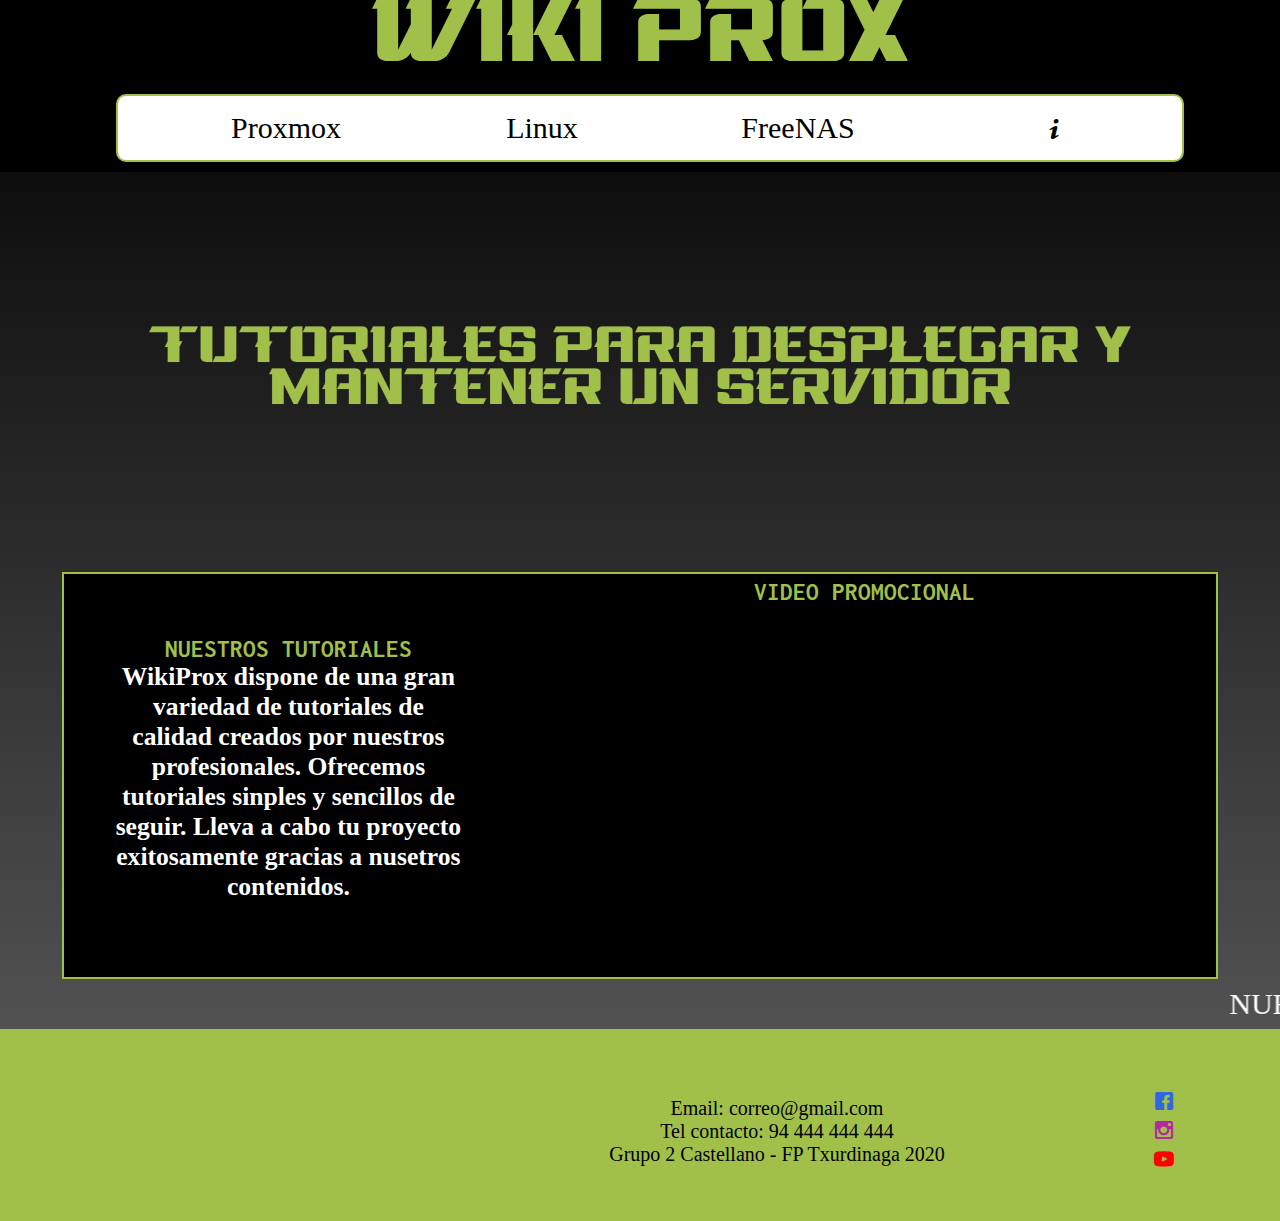
==== index.html @ 14b32af0 "menu" ====
<!DOCTYPE html>
<html>
    <head>
        <title>WIKI | INICIO</title>
        <link rel="stylesheet" type="text/css" href="css/index.css">
        <link rel="stylesheet" type="text/css" href="css/fuentes-iconos/style.css"> 
        <link href="https://fonts.googleapis.com/css2?family=Inconsolata:wdth,wght@100,400;59.9,294;97.4,200&display=swap" rel="stylesheet">
        <meta name="viewport" content="width=device-width, user-scalable=no, initial-scale=1.0, maximum-scale=1.0, minimum-scale=1.0">
    </head>
    <!--SCRIPT PARA EL MENÚ-->
    <script type="text/javascript" src="http://ajax.googleapis.com/ajax/libs/jquery/1.8.3/jquery.min.js"></script> 
    <script src="../WIKI/miJS/wikiJ.js"> </script>
    <body>
        <header id="encabezado">

            <span class="icon-menu"></span>
            <div class="titulo">
                <a href="index.html"></a><h1>WIKI PROX</h1>
            </div>
        </header>
        <nav id="menu">
           <ul>
            <li><a href="proxmox.html">Proxmox</a></li>
            <li><a href="linux.html">Linux</a></li>
            <li><a href="freenas.html">FreeNAS</a></li>
            <li><a href="#contacto"><span class="icon-info"></span></a></li>
           </ul>
        </nav>
        <main class="main">
            <section class="portada">
                <h1>TUTORIALES PARA DESPLEGAR Y MANTENER UN SERVIDOR</h1>
            </section>

            <div class="video_p" data-animation="bonus">
                
                <div class="nTutoriales"> 
                    <h3>NUESTROS TUTORIALES</h3>

                    <h5>WikiProx dispone de una gran variedad de tutoriales de calidad creados
                    por nuestros profesionales. Ofrecemos tutoriales sinples y sencillos de
                    seguir. Lleva a cabo tu proyecto exitosamente gracias a nusetros 
                    contenidos.</h5>
                </div> 

               <div>
                    <h3>VIDEO PROMOCIONAL</h3>
                     <iframe width="560" height="315"  src="https://www.youtube.com/embed/VY_N9JFFU0E" frameborder="0" allow="accelerometer; autoplay; clipboard-write; encrypted-media; gyroscope; picture-in-picture" allowfullscreen></iframe> 
                </div> 

            </div>
            <marquee> <span> NUEVOS TUTORIALES:</span>  <a id="tuto" href="freenasInstall.html">INSTALACIÓN FREENAS</a>   ||  <a id="tuto" href="freenasConf.html">CONFIGURAR BACKUPS</a>   </marquee> 

        </main>
        <footer id="contacto">
            <div class="contactos">
                <div>
                    <iframe src="https://www.google.com/maps/embed?pb=!1m18!1m12!1m3!1d2905.699369407759!2d-2.9049711485527525!3d43.257722079034274!2m3!1f0!2f0!3f0!3m2!1i1024!2i768!4f13.1!3m3!1m2!1s0xd4e4fac87437727%3A0x364f27e82def0130!2sCIFP%20Txurdinaga%20LHII!5e0!3m2!1ses!2ses!4v1603958144081!5m2!1ses!2ses" width="600" height="450" frameborder="0" style="border:0;" allowfullscreen="" aria-hidden="false" tabindex="0"></iframe>
                </div>
            </div>
            <div class="info">
                <p>Email: correo@gmail.com</p>
                <p>Tel contacto: 94 444 444 444</p>
                <p>Grupo 2 Castellano - FP Txurdinaga 2020</p>
            </div>
            <div class="rrss">
                <a href="https://www.facebook.com" target = "_blank"><span class="icon-facebook"></span></a>
                <a href="https://www.instagram.com" target = "_blank"><span class="icon-instagram"></span></a>
                <a href="https://www.youtube.com" target = "_blank"><span class="icon-youtube"></span></a>
            </div>
        </footer>
    </body>
</html>
---- css/index.css ----
body{  background:linear-gradient(to bottom, black,#616161) ;}
img:hover{opacity: 0.5;}
/* ----------------GENERAL---------------------- */
@font-face{
       font-family:'osaka';
       src: url(osaka-re.ttf);
}
@font-face{
       font-family:'oriental';
       src: url(LaOriental-Bold.otf);
}


/* ----------------GENERAL---------------------- */

*{margin: 0;}

h3{font-family: 'Inconsolata', monospace; font-size: 3rem;}
/* h2{font-family: 'Inconsolata', monospace; font-size: 4rem;} */


*{margin: 0;}

h3{font-family: 'Inconsolata', monospace; font-size: 3rem;}
/* h2{font-family: 'Inconsolata', monospace; font-size: 4rem;} */

/*ENCABEZADO*/
header{
       display: flex;
       justify-content:space-between;
       flex-direction: row;
       background: #000000;

       justify-items: center;
}
.titulo{
       margin: auto;
       text-align: center;
}

.titulo a {text-decoration:none; }
.titulo h1{
       font-family: 'oriental'; 
       color: #a1c04a;
       font-size: 7vw;
       position: relative;
       display: block;
       padding: 5px;
}
/*Efecto subrayado del titulo del encabezado*/
.titulo h1::before{content: ''; position: absolute; bottom: 0; left: 0; width: 100%;  height: 2px;

       background: linear-gradient(to right,#cec6bb, #aaa7a3 ,#868076);z-index: 1; transform: scaleX(0);

       transform-origin: left; transition: transform 0.5s ease-in-out;
}
.titulo h1:hover::before{ transform: scaleX(1);}
.titulo[data-animation="center"] h1::before { transform-origin: center;} 
.titulo[data-animation="center"] h1:hover::before { transform-origin: center; transform: scaleX(1);
       transition-timing-function: cubic-bezier(0.2, 1, 0.82, 0.94);
}

/*ESTILOS DEL MENU DE NAVEGACION*/

nav{margin: 0 auto; width: 100%; background:black; padding: 10px; }
ul{height: 100%; background: white; border: 2px solid #a1c04a; display: flex; width: 80%; margin: 0 auto; text-align: center; border-radius: 10px; }
ul li{ list-style: none; display: inline; margin: 0 auto; width: 90%; padding: 15px; }
ul li a{ text-decoration: none; color: black;  font-size: 30px; padding: 5px; border-radius: 5px; }

ul li a:hover{color: black; background: #aedf27;}
ul ul {
       display:none;
       position:absolute;
/*top:100%;
left:0; 
padding:0;
width:auto;
z-index: +1; */
}
ul ul a{
       font-size:  1.2rem;
}

/* Icono 3 barras menu desplegable movil */
.icon-menu,.icon-cross{display: none; color: #a1c04a;}
.icon-home,.icon-info{font-size: 20px;}


/*ESTILOS DEL PIE DE PAGINA*/
footer{margin: 0 auto; 
       width: 100%; 
       height: 100%; 

       background: #a1c04a; 

       display: flex; 
       flex-direction: row; 
       align-items: center; 
       justify-items: center;
       justify-content:space-around;
}
footer p{
       color: black; 
       text-align: center;
       font-size: 20px;
}
.rrss{display: flex; flex-direction: column; align-items: center;}
.icon-facebook,.icon-instagram,.icon-youtube{font-size: 20px;}
footer div a{text-decoration: none; padding: 3px;}
.icon-facebook{color:#3167E5;}
.icon-facebook:hover{background:#3167E5 ; color: white;}
.icon-instagram{color: #B4299F;}
.icon-instagram:hover{background: #B4299F; color: white;}
.icon-youtube{color:red;}
.icon-youtube:hover{background: red; color:white;}
.contactos {display: flex; flex-direction: row; justify-content: center; align-items: center;}
.contactos div iframe{height: 100%; width: 100%;}

#contacto {
       padding-top: 2%;
       padding-bottom: 1%;
}
/* ----------------index.html---------------------- */


/*ESTILOS DE LA PARTE PRINCIPAL*/
.main{
       margin: 0 auto; 
       width: 100%;
}
.portada{
       height: 500px;
       /* background:linear-gradient(to bottom, black,#616161) ; */
       background-size: cover;
       background-attachment:scroll;
       margin: 0 auto;
       display: flex;
       align-items: center;
       justify-items: center;
       justify-content: center;
}
.portada h1{ 
       text-align: center; 
       font-size: 4vw; 
       color:#a1c04a; 
       font-family: 'oriental'; 
       -webkit-text-stroke:0.25px rgb(58, 52, 52);
}

.video_p{
       background: black;
       display: flex;
       flex-direction: row;
       justify-content: space-around;
       align-items: center;
       padding-bottom: 1%;
       margin: 0 auto;
       border: 2px solid #a1c04a;
       width: 90%;
}
.video_p div h3{
       color: #a1c04a;
       text-align: center;
       font-size: 35px; 
}
.video_p div{  padding: 5px; }

.nTutoriales{
       width: 30%;
}
.nTutoriales h5{font-size: 2vw; text-align: center; color: white;}

marquee{ 
       display:flex;
       justify-items: center;
       align-items: center; 
       height: 50px; 
       font-size: 30px; 
       color: black; 
}
marquee span{
       color: white;
}
marquee a{width: 40px; padding: 5px; border-radius: 10px;}
marquee a:hover{background: #a1c04a;}
#tuto{
       outline : none;
       text-decoration: none;
       color: black;
}

/* ----------------freenas.html, proxmox.html, linux.html -------------------------------*/

/* Flexbox */

.contenidoBody {
       display: flex;
       min-height: 100vh;
       flex-direction: column;
       
}

.tutorialesContenido{



    

       flex: 1;
       display: flex;
       flex-direction: row;
       justify-content: center;
       align-items: center;

}
.titEntradas{margin: 0 auto; text-align: center; margin-top: 10px; color: white; font-size: 4vw;}


.tutorialesContenido h1{
       text-align: center;
}

#contenedor {
       -ms-box-orient: horizontal;
       display: -webkit-box;
       display: -moz-box;
       display: -ms-flexbox;
       display: -moz-flex;
       display: -webkit-flex;
       display: flex;
       -webkit-flex-wrap: wrap;
       flex-wrap: wrap;

       width: 100%;
       height: 70%;
       flex-direction: row;
       justify-content: center ;   
}

.item {
       text-align: center;
       border-style: solid ;
       border-color: black;
       background-color: #a1c04a;

       border-width: 5px;
       border-radius: 5px;
       font-size: 1.5vw;
       width: 15%;
       height: auto;
       margin: 1%;
       padding: 2%;
}

.item a{
       outline : none;
       text-decoration: none;
       color: black;
       font-weight: bold;
}

.item img{
       height: 80%;
       width: 80%;
       margin-top: 5%;
}


/* ----------------TUTORIALES A-------------------------------*/

.tutorialA main{
       padding: 2em;
}

.tutorialA {
       background-color: grey;
}

.explicacion{ color: rgb(156, 153, 153);}

.comando,.explicacion {
       font-family: 'Trebuchet MS', 'Lucida Sans Unicode', 'Lucida Grande', 'Lucida Sans', Arial, sans-serif;
       font-size: 2vW;
       width: 100%;
}
.comando{ 
       border: 0.1em solid black ;
       background-color: rgb(216, 214, 214);
       font-family: Cambria, Cochin, Georgia, Times, 'Times New Roman', serif;
       font-weight: bold;
}
.imagen{
       width: 25%;
       height: 19%;;
}

.mainSSH{width: 70%; margin: 0 auto; border:2px solid #a1c04a;}
.imagenesSSH{ margin-top:10px; display: flex; flex-direction: row; justify-content: space-around; justify-items: center;}

/* ----------------TUTORIALES B-------------------------------*/

.containerTutorialB{
       border: 5px solid #a1c04a;

       border-radius: 5px;
       padding: 2%;
	max-width: 80%;
       display: flex;
       margin: 1% auto;

}
.containerFoto {
       margin: 1%;
       width: 40vw;
       object-fit: contain;
       align-self: flex-start;
       text-align: center;
}
.containerTexto{
       flex: 1 1 auto;
       padding: 1%;
}

#paso{
       margin-top: 10%;
       margin-bottom: 1%;
       font-size:1vw;
       color: white;
       text-align: center;
       font-size: 2vw;

} 
#fotoB{
       width: 40vw;
       height: 20vw;
}
#anterior, #siguiente{
       height: 4vw;
       width: 4vw;
      
}

#anterior:hover,#siguiente:hover{background: #a1c04a; border-radius: 10px;}

.flechas{
       display: inline-block;
       margin: 0 auto;
       cursor: pointer;
}

.tutorialB{
       

       padding: 1%;
}
.tutorialB span{
       font-size: 2.5vw;
}
.tutorialB h1{
       text-align: center;
}
.tutorialB h2{
       text-align: center;
       font-size: 1vw;
       margin-top: 1%;
       color: white;
}



/* ----------------------------------------------------------MEDIA QUERIES--------------------------------------------------------------------------------------------- */


/*------------------------------------------------- 
  ##Device = Desktops
  ##Screen = 1281px to higher resolution desktops
-------------------------------------------------*/




@media (min-width: 1281px) and (max-width: 1436px) {


/* ----TUTORIAL B------- */
       
.tutorialB{
       padding-top: 6%;
       padding-bottom: 12%;
}
.tutorialB h2{
       margin-top: 2%;
       margin-bottom: 2%;
       font-size: 20px;
}
.containerTutorialB{
       
       height: 380px;

}
.containerFoto {
       margin-top: 5%;
}

#paso{
       
       font-size:2vw;
}

/* -------------freenas.html, proxmox.html, linux.html--------------- */

.item {
     
       width: 250px;
       height:250px;
     
}

.item a {
       font-size: 25px;
}
      
}


    

/*------------------------------------------ 
##Device = Laptops, Desktops
##Screen = B/w 1025px to 1280px
------------------------------------------*/

@media (min-width: 1025px) and (max-width: 1280px) {
    
.portada{
       height:400px;
}

.video_p div iframe{
       width: 600px;
       height: 350px;
       margin-right: 5%;
}
.nTutoriales{
       width: 30%;
       font-size: 15px;
}

.video_p div h3{
       font-size: 25px; 
}

/* ----TUTORIAL B------- */
       
.tutorialB{
       padding-top: 6%;
       padding-bottom: 12%;
}
.tutorialB h2{
       margin-top: 2%;
       margin-bottom: 2%;
       font-size: 20px;
}
.containerTutorialB{
       
       height: 350px;

}
.containerFoto {
       margin-top: 5%;
}

#paso{
       
       font-size:2vw;

}     

/* -------------freenas.html, proxmox.html, linux.html--------------- */

.item {
     
       width: 250px;
       height:250px;
     
}

.item a {
       font-size: 25px;
}

}
     
/*--------------------------------------
##Device = Tablets, Ipads (portrait)
##Screen = B/w 768px to 1024px
---------------------------------------*/

@media (min-width: 768px) and (max-width: 1024px) {
    
       /* ---------GENERAL------- ----*/
       .titulo{
              margin: auto;
       }
       .titulo h1{
              font-size: 15vw;
       }
       
       /*MENU*/
       ul li {border-bottom:1px solid #aedf27; display: block; text-align: left;}
       nav ul{left: -1500px; display: block; background: black; height: 0px; position:absolute; border-radius: 0px 10px 0px 0px;}
       nav ul li a{color: white;}
       ul li a{
              color: #a1c04a;
       }
      
       .menuLetra{display: block; font-size: 30px;}
       .icon-menu{
              margin-top: 3%;
              margin-left: 2%;
              display: block; 
              font-size: 15vw;
              color: #a1c04a;
       }
       
       /*FOOTER*/
       
       
       .info p{
              font-size: 3vw;
       }
       .rrss{
              flex-direction: column;
             
       }
       /* -------index.html-------- */
       /*MAIN*/
       .portada{
              height:300px;
       }
       .portada h1{
              font-size: 7vw;
       } 
       marquee{
              font-size: 20px;
       }
       .video_p div iframe{
              width: 700px;
              height: 350px;
       }
       .nTutoriales{
              width: 80%;
              font-size: 20px;
       }
       .video_p{
              flex-direction: column;
              justify-content: center;
       }
       
       /* ------------TUTORIALES B------------------ */
       
       .tutorialB h1{
              margin-top: 30px;
              font-size: 6vw;
       }
       
       .tutorialB h2{
              margin-top: 30px;
              font-size: 3vw;
             
       }
       
       
       .containerTutorialB{
              margin: 1% auto;
              margin-top: 40px;
              margin-bottom: 40px;
              border: 5px solid black;
              border-radius: 5px;
              padding: 2%;
              max-width: 90%;
              display: block;
              height: 80%;
       
       }
       
       .containerFoto {
              display: block;
              margin: 0 auto;
              margin-top: 5%;
              width: 100%;
              object-fit: contain;
              text-align: center;
       }
       
       .containerTexto{
              padding: 3%;
              flex: none;
       }
       
       #paso{
              margin-top: 5%;
              margin-bottom: 1%;
              font-size:5vw;
       }
       
       #fotoB{
              display: block;
              margin-left: auto;
              margin-right: auto;
              width: 75vw;
              height: 50vw;
       }
       
       .flechas{
              display: block;
              margin: 0 auto;
              margin-top: 3%;
              
       }
       
       #anterior, #siguiente{
              height: 10vw;
              width: 10vw;
             
       }
       
       /* -------------freenas.html, proxmox.html, linux.html--------------- */
       
       .item {
              width: 250px;
              height:250px;
              padding: 5%;
            
       }
       
       .item a {
              font-size: 30px;
       }
       
       
       }
     
/* ------------------------------------
##Device = Tablets, Ipads (landscape)
##Screen = B/w 768px to 1024px
--------------------------------------*/

@media (min-width: 768px) and (max-width: 1024px) and (orientation: landscape) {

}

/*---------------------------------------------------- 
##Device = Low Resolution Tablets, Mobiles (Landscape)
##Screen = B/w 481px to 767px
----------------------------------------------------*/

@media (min-width: 481px) and (max-width: 767px) {
      

/* ---------GENERAL------- ----*/
.titulo{
       margin: auto;
}
.titulo h1{
       font-size: 15vw;
}
/*MENU*/

/*FOOTER*/
footer{
       flex-direction: column-reverse; 
       justify-content: space-between;
}
.rrss{
       flex-direction: row;
       margin-bottom: 2%;
}
.info{
       margin-bottom: 2%;
}
.contactos{
       margin-bottom: 2%;
}

/* -------index.html-------- */
/*MAIN*/
.portada{
       height:200px;
}
.portada h1{
       font-size: 7vw;
} 

.video_p div iframe{
       width: 100%;
       height: 80%;
}
.nTutoriales{
       width: 80%;
}
.video_p{
       flex-direction: column;
       justify-content: center;
}

/* ------------TUTORIALES B------------------ */

.tutorialB h1{
       margin-top: 30px;
       
}

.tutorialB h2{
       margin-top: 30px;
       font-size: 20px;
}


.containerTutorialB{
       margin: 1% auto;
       margin-top: 40px;
       margin-bottom: 40px;
       border: 5px solid black;
       border-radius: 5px;
       padding: 2%;
	max-width: 90%;
       display: block;
       height: 950px;

}

.containerFoto {
       display: block;
       margin: 0 auto;
       margin-top: 5%;
       width: 100%;
       object-fit: contain;
       text-align: center;
}

.containerTexto{
       padding: 3%;
       flex: none;
}

#paso{
       margin-top: 5%;
       margin-bottom: 1%;
       font-size:5vw;
}

#fotoB{
       display: block;
       margin-left: auto;
       margin-right: auto;
       width: 75vw;
       height: 50vw;
}

.flechas{
       display: block;
       margin: 0 auto;
       margin-top: 3%;
       
}

#anterior, #siguiente{
       height: 12vw;
       width: 12vw;
      
}


/* -------------freenas.html, proxmox.html, linux.html--------------- */

.item {
       width: 250px;
       height:250px;
       padding: 5%;
     
}

.item a {
       font-size: 25px;
}

   
}
     
/* ---------------------------------------------------
##Device = Most of the Smartphones Mobiles (Portrait)
##Screen = B/w 320px to 479px
----------------------------------------------------*/

@media (min-width: 320px) and (max-width: 480px) {
     
/* ---------GENERAL------- ----*/
.titulo{
       margin: auto;
}
.titulo h1{
       font-size: 12vw;
}
/*MENU*/
ul li {border-bottom:1px solid white; display: block; text-align: left;}
nav ul{left: -1500px; display: block; background:  #32281B; height: 0px; position:absolute;}
.icon-menu{
       margin-top: 3%;
       margin-left: 2%;
       display: block; 
       font-size: 15vw;
}

/*FOOTER*/
footer{
       flex-direction: column-reverse; 
       justify-content: space-between;
}

.rrss{
       flex-direction: row;
       margin-bottom: 2%;
}
.info{
       margin-bottom: 2%;
}
.contactos{
       margin-bottom: 2%;
}

/* -------index.html-------- */
/*MAIN*/
.portada{
       height:150px;
}
.portada h1{
       font-size: 7vw;
} 
marquee{
       font-size: 20px;
}
.video_p div iframe{
       width: 100%;
       height: 80%;
}
.nTutoriales{
       width: 100%;
}
.video_p{
       flex-direction: column;
       justify-content: center;
}


/* ------------TUTORIALES B------------------ */

.tutorialB h1{
       margin-top: 30px;
}


.tutorialB h2{
       margin-top: 30px;
       font-size: 20px;
      
}



.containerTutorialB{
       margin: 1% auto;
       margin-top: 40px;
       margin-bottom: 40px;
       border: 5px solid black;
       border-radius: 5px;
       padding: 2%;
	max-width: 90%;
       display: block;
       height: 550px;

}

.containerFoto {
       display: block;
       margin: 0 auto;
       margin-top: 5%;
       width: 100%;
       object-fit: contain;
       text-align: center;
}


.containerTexto{
       padding: 3%;
       flex: none;
}


#paso{
       margin-top: 5%;
       margin-bottom: 1%;
       font-size:5vw;
}

#fotoB{
       display: block;
       margin-left: auto;
       margin-right: auto;
       width: 75vw;
       height: 50vw;
}

.flechas{
       display: block;
       margin: 0 auto;
       margin-top: 3%;
       
}

#anterior, #siguiente{
       height: 12vw;
       width: 12vw;
      
}

/* -------------freenas.html, proxmox.html, linux.html--------------- */

#contenedor {
       
       flex-direction: column;
       align-content: center;
       
}
.item {
     
       width: 200px;
       height:200px;
     
}

.item a {
       font-size: 3.5vw;
}

       
}
---- css/fuentes-iconos/style.css ----
@font-face {
  font-family: 'icomoon';
  src:  url('fonts/icomoon.eot?8furis');
  src:  url('fonts/icomoon.eot?8furis#iefix') format('embedded-opentype'),
    url('fonts/icomoon.ttf?8furis') format('truetype'),
    url('fonts/icomoon.woff?8furis') format('woff'),
    url('fonts/icomoon.svg?8furis#icomoon') format('svg');
  font-weight: normal;
  font-style: normal;
}

[class^="icon-"], [class*=" icon-"] {
  /* use !important to prevent issues with browser extensions that change fonts */
  font-family: 'icomoon' !important;
  speak: none;
  font-style: normal;
  font-weight: normal;
  font-variant: normal;
  text-transform: none;
  line-height: 1;

  /* Better Font Rendering =========== */
  -webkit-font-smoothing: antialiased;
  -moz-osx-font-smoothing: grayscale;
}

.icon-add-to-list:before {
  content: "\e900";
}
.icon-classic-computer:before {
  content: "\e901";
}
.icon-controller-fast-backward:before {
  content: "\e902";
}
.icon-creative-commons-attribution:before {
  content: "\e903";
}
.icon-creative-commons-noderivs:before {
  content: "\e904";
}
.icon-creative-commons-noncommercial-eu:before {
  content: "\e905";
}
.icon-creative-commons-noncommercial-us:before {
  content: "\e906";
}
.icon-creative-commons-public-domain:before {
  content: "\e907";
}
.icon-creative-commons-remix:before {
  content: "\e908";
}
.icon-creative-commons-share:before {
  content: "\e909";
}
.icon-creative-commons-sharealike:before {
  content: "\e90a";
}
.icon-creative-commons:before {
  content: "\e90b";
}
.icon-document-landscape:before {
  content: "\e90c";
}
.icon-remove-user:before {
  content: "\e90d";
}
.icon-warning:before {
  content: "\e90e";
}
.icon-arrow-bold-down:before {
  content: "\e90f";
}
.icon-arrow-bold-left:before {
  content: "\e910";
}
.icon-arrow-bold-right:before {
  content: "\e911";
}
.icon-arrow-bold-up:before {
  content: "\e912";
}
.icon-arrow-down:before {
  content: "\e913";
}
.icon-arrow-left:before {
  content: "\e914";
}
.icon-arrow-long-down:before {
  content: "\e915";
}
.icon-arrow-long-left:before {
  content: "\e916";
}
.icon-arrow-long-right:before {
  content: "\e917";
}
.icon-arrow-long-up:before {
  content: "\e918";
}
.icon-arrow-right:before {
  content: "\e919";
}
.icon-arrow-up:before {
  content: "\e91a";
}
.icon-arrow-with-circle-down:before {
  content: "\e91b";
}
.icon-arrow-with-circle-left:before {
  content: "\e91c";
}
.icon-arrow-with-circle-right:before {
  content: "\e91d";
}
.icon-arrow-with-circle-up:before {
  content: "\e91e";
}
.icon-bookmark:before {
  content: "\e91f";
}
.icon-bookmarks:before {
  content: "\e920";
}
.icon-chevron-down:before {
  content: "\e921";
}
.icon-chevron-left:before {
  content: "\e922";
}
.icon-chevron-right:before {
  content: "\e923";
}
.icon-chevron-small-down:before {
  content: "\e924";
}
.icon-chevron-small-left:before {
  content: "\e925";
}
.icon-chevron-small-right:before {
  content: "\e926";
}
.icon-chevron-small-up:before {
  content: "\e927";
}
.icon-chevron-thin-down:before {
  content: "\e928";
}
.icon-chevron-thin-left:before {
  content: "\e929";
}
.icon-chevron-thin-right:before {
  content: "\e92a";
}
.icon-chevron-thin-up:before {
  content: "\e92b";
}
.icon-chevron-up:before {
  content: "\e92c";
}
.icon-chevron-with-circle-down:before {
  content: "\e92d";
}
.icon-chevron-with-circle-left:before {
  content: "\e92e";
}
.icon-chevron-with-circle-right:before {
  content: "\e92f";
}
.icon-chevron-with-circle-up:before {
  content: "\e930";
}
.icon-cloud:before {
  content: "\e931";
}
.icon-controller-fast-forward:before {
  content: "\e932";
}
.icon-controller-jump-to-start:before {
  content: "\e933";
}
.icon-controller-next:before {
  content: "\e934";
}
.icon-controller-paus:before {
  content: "\e935";
}
.icon-controller-play:before {
  content: "\e936";
}
.icon-controller-record:before {
  content: "\e937";
}
.icon-controller-stop:before {
  content: "\e938";
}
.icon-controller-volume:before {
  content: "\e939";
}
.icon-dot-single:before {
  content: "\e93a";
}
.icon-dots-three-horizontal:before {
  content: "\e93b";
}
.icon-dots-three-vertical:before {
  content: "\e93c";
}
.icon-dots-two-horizontal:before {
  content: "\e93d";
}
.icon-dots-two-vertical:before {
  content: "\e93e";
}
.icon-download:before {
  content: "\e93f";
}
.icon-emoji-flirt:before {
  content: "\e940";
}
.icon-flow-branch:before {
  content: "\e941";
}
.icon-flow-cascade:before {
  content: "\e942";
}
.icon-flow-line:before {
  content: "\e943";
}
.icon-flow-parallel:before {
  content: "\e944";
}
.icon-flow-tree:before {
  content: "\e945";
}
.icon-install:before {
  content: "\e946";
}
.icon-layers:before {
  content: "\e947";
}
.icon-open-book:before {
  content: "\e948";
}
.icon-resize-100:before {
  content: "\e949";
}
.icon-resize-full-screen:before {
  content: "\e94a";
}
.icon-save:before {
  content: "\e94b";
}
.icon-select-arrows:before {
  content: "\e94c";
}
.icon-sound-mute:before {
  content: "\e94d";
}
.icon-sound:before {
  content: "\e94e";
}
.icon-trash:before {
  content: "\e94f";
}
.icon-triangle-down:before {
  content: "\e950";
}
.icon-triangle-left:before {
  content: "\e951";
}
.icon-triangle-right:before {
  content: "\e952";
}
.icon-triangle-up:before {
  content: "\e953";
}
.icon-uninstall:before {
  content: "\e954";
}
.icon-upload-to-cloud:before {
  content: "\e955";
}
.icon-upload:before {
  content: "\e956";
}
.icon-add-user:before {
  content: "\e957";
}
.icon-address:before {
  content: "\e958";
}
.icon-adjust:before {
  content: "\e959";
}
.icon-air:before {
  content: "\e95a";
}
.icon-aircraft-landing:before {
  content: "\e95b";
}
.icon-aircraft-take-off:before {
  content: "\e95c";
}
.icon-aircraft:before {
  content: "\e95d";
}
.icon-align-bottom:before {
  content: "\e95e";
}
.icon-align-horizontal-middle:before {
  content: "\e95f";
}
.icon-align-left:before {
  content: "\e960";
}
.icon-align-right:before {
  content: "\e961";
}
.icon-align-top:before {
  content: "\e962";
}
.icon-align-vertical-middle:before {
  content: "\e963";
}
.icon-archive:before {
  content: "\e964";
}
.icon-area-graph:before {
  content: "\e965";
}
.icon-attachment:before {
  content: "\e966";
}
.icon-awareness-ribbon:before {
  content: "\e967";
}
.icon-back-in-time:before {
  content: "\e968";
}
.icon-back:before {
  content: "\e969";
}
.icon-bar-graph:before {
  content: "\e96a";
}
.icon-battery:before {
  content: "\e96b";
}
.icon-beamed-note:before {
  content: "\e96c";
}
.icon-bell:before {
  content: "\e96d";
}
.icon-blackboard:before {
  content: "\e96e";
}
.icon-block:before {
  content: "\e96f";
}
.icon-book:before {
  content: "\e970";
}
.icon-bowl:before {
  content: "\e971";
}
.icon-box:before {
  content: "\e972";
}
.icon-briefcase:before {
  content: "\e973";
}
.icon-browser:before {
  content: "\e974";
}
.icon-brush:before {
  content: "\e975";
}
.icon-bucket:before {
  content: "\e976";
}
.icon-cake:before {
  content: "\e977";
}
.icon-calculator:before {
  content: "\e978";
}
.icon-calendar:before {
  content: "\e979";
}
.icon-camera:before {
  content: "\e97a";
}
.icon-ccw:before {
  content: "\e97b";
}
.icon-chat:before {
  content: "\e97c";
}
.icon-check:before {
  content: "\e97d";
}
.icon-circle-with-cross:before {
  content: "\e97e";
}
.icon-circle-with-minus:before {
  content: "\e97f";
}
.icon-circle-with-plus:before {
  content: "\e980";
}
.icon-circle:before {
  content: "\e981";
}
.icon-circular-graph:before {
  content: "\e982";
}
.icon-clapperboard:before {
  content: "\e983";
}
.icon-clipboard:before {
  content: "\e984";
}
.icon-clock:before {
  content: "\e985";
}
.icon-code:before {
  content: "\e986";
}
.icon-cog:before {
  content: "\e987";
}
.icon-colours:before {
  content: "\e988";
}
.icon-compass:before {
  content: "\e989";
}
.icon-copy:before {
  content: "\e98a";
}
.icon-credit-card:before {
  content: "\e98b";
}
.icon-credit:before {
  content: "\e98c";
}
.icon-cross:before {
  content: "\e98d";
}
.icon-cup:before {
  content: "\e98e";
}
.icon-cw:before {
  content: "\e98f";
}
.icon-cycle:before {
  content: "\e990";
}
.icon-database:before {
  content: "\e991";
}
.icon-dial-pad:before {
  content: "\e992";
}
.icon-direction:before {
  content: "\e993";
}
.icon-document:before {
  content: "\e994";
}
.icon-documents:before {
  content: "\e995";
}
.icon-drink:before {
  content: "\e996";
}
.icon-drive:before {
  content: "\e997";
}
.icon-drop:before {
  content: "\e998";
}
.icon-edit:before {
  content: "\e999";
}
.icon-email:before {
  content: "\e99a";
}
.icon-emoji-happy:before {
  content: "\e99b";
}
.icon-emoji-neutral:before {
  content: "\e99c";
}
.icon-emoji-sad:before {
  content: "\e99d";
}
.icon-erase:before {
  content: "\e99e";
}
.icon-eraser:before {
  content: "\e99f";
}
.icon-export:before {
  content: "\e9a0";
}
.icon-eye:before {
  content: "\e9a1";
}
.icon-feather:before {
  content: "\e9a2";
}
.icon-flag:before {
  content: "\e9a3";
}
.icon-flash:before {
  content: "\e9a4";
}
.icon-flashlight:before {
  content: "\e9a5";
}
.icon-flat-brush:before {
  content: "\e9a6";
}
.icon-folder-images:before {
  content: "\e9a7";
}
.icon-folder-music:before {
  content: "\e9a8";
}
.icon-folder-video:before {
  content: "\e9a9";
}
.icon-folder:before {
  content: "\e9aa";
}
.icon-forward:before {
  content: "\e9ab";
}
.icon-funnel:before {
  content: "\e9ac";
}
.icon-game-controller:before {
  content: "\e9ad";
}
.icon-gauge:before {
  content: "\e9ae";
}
.icon-globe:before {
  content: "\e9af";
}
.icon-graduation-cap:before {
  content: "\e9b0";
}
.icon-grid:before {
  content: "\e9b1";
}
.icon-hair-cross:before {
  content: "\e9b2";
}
.icon-hand:before {
  content: "\e9b3";
}
.icon-heart-outlined:before {
  content: "\e9b4";
}
.icon-heart:before {
  content: "\e9b5";
}
.icon-help-with-circle:before {
  content: "\e9b6";
}
.icon-help:before {
  content: "\e9b7";
}
.icon-home:before {
  content: "\e9b8";
}
.icon-hour-glass:before {
  content: "\e9b9";
}
.icon-image-inverted:before {
  content: "\e9ba";
}
.icon-image:before {
  content: "\e9bb";
}
.icon-images:before {
  content: "\e9bc";
}
.icon-inbox:before {
  content: "\e9bd";
}
.icon-infinity:before {
  content: "\e9be";
}
.icon-info-with-circle:before {
  content: "\e9bf";
}
.icon-info:before {
  content: "\e9c0";
}
.icon-key:before {
  content: "\e9c1";
}
.icon-keyboard:before {
  content: "\e9c2";
}
.icon-lab-flask:before {
  content: "\e9c3";
}
.icon-landline:before {
  content: "\e9c4";
}
.icon-language:before {
  content: "\e9c5";
}
.icon-laptop:before {
  content: "\e9c6";
}
.icon-leaf:before {
  content: "\e9c7";
}
.icon-level-down:before {
  content: "\e9c8";
}
.icon-level-up:before {
  content: "\e9c9";
}
.icon-lifebuoy:before {
  content: "\e9ca";
}
.icon-light-bulb:before {
  content: "\e9cb";
}
.icon-light-down:before {
  content: "\e9cc";
}
.icon-light-up:before {
  content: "\e9cd";
}
.icon-line-graph:before {
  content: "\e9ce";
}
.icon-link:before {
  content: "\e9cf";
}
.icon-list:before {
  content: "\e9d0";
}
.icon-location-pin:before {
  content: "\e9d1";
}
.icon-location:before {
  content: "\e9d2";
}
.icon-lock-open:before {
  content: "\e9d3";
}
.icon-lock:before {
  content: "\e9d4";
}
.icon-log-out:before {
  content: "\e9d5";
}
.icon-login:before {
  content: "\e9d6";
}
.icon-loop:before {
  content: "\e9d7";
}
.icon-magnet:before {
  content: "\e9d8";
}
.icon-magnifying-glass:before {
  content: "\e9d9";
}
.icon-mail:before {
  content: "\e9da";
}
.icon-man:before {
  content: "\e9db";
}
.icon-map:before {
  content: "\e9dc";
}
.icon-mask:before {
  content: "\e9dd";
}
.icon-medal:before {
  content: "\e9de";
}
.icon-megaphone:before {
  content: "\e9df";
}
.icon-menu:before {
  content: "\e9e0";
}
.icon-message:before {
  content: "\e9e1";
}
.icon-mic:before {
  content: "\e9e2";
}
.icon-minus:before {
  content: "\e9e3";
}
.icon-mobile:before {
  content: "\e9e4";
}
.icon-modern-mic:before {
  content: "\e9e5";
}
.icon-moon:before {
  content: "\e9e6";
}
.icon-mouse:before {
  content: "\e9e7";
}
.icon-music:before {
  content: "\e9e8";
}
.icon-network:before {
  content: "\e9e9";
}
.icon-new-message:before {
  content: "\e9ea";
}
.icon-new:before {
  content: "\e9eb";
}
.icon-news:before {
  content: "\e9ec";
}
.icon-note:before {
  content: "\e9ed";
}
.icon-notification:before {
  content: "\e9ee";
}
.icon-old-mobile:before {
  content: "\e9ef";
}
.icon-old-phone:before {
  content: "\e9f0";
}
.icon-palette:before {
  content: "\e9f1";
}
.icon-paper-plane:before {
  content: "\e9f2";
}
.icon-pencil:before {
  content: "\e9f3";
}
.icon-phone:before {
  content: "\e9f4";
}
.icon-pie-chart:before {
  content: "\e9f5";
}
.icon-pin:before {
  content: "\e9f6";
}
.icon-plus:before {
  content: "\e9f7";
}
.icon-popup:before {
  content: "\e9f8";
}
.icon-power-plug:before {
  content: "\e9f9";
}
.icon-price-ribbon:before {
  content: "\e9fa";
}
.icon-price-tag:before {
  content: "\e9fb";
}
.icon-print:before {
  content: "\e9fc";
}
.icon-progress-empty:before {
  content: "\e9fd";
}
.icon-progress-full:before {
  content: "\e9fe";
}
.icon-progress-one:before {
  content: "\e9ff";
}
.icon-progress-two:before {
  content: "\ea00";
}
.icon-publish:before {
  content: "\ea01";
}
.icon-quote:before {
  content: "\ea02";
}
.icon-radio:before {
  content: "\ea03";
}
.icon-reply-all:before {
  content: "\ea04";
}
.icon-reply:before {
  content: "\ea05";
}
.icon-retweet:before {
  content: "\ea06";
}
.icon-rocket:before {
  content: "\ea07";
}
.icon-round-brush:before {
  content: "\ea08";
}
.icon-rss:before {
  content: "\ea09";
}
.icon-ruler:before {
  content: "\ea0a";
}
.icon-scissors:before {
  content: "\ea0b";
}
.icon-share-alternitive:before {
  content: "\ea0c";
}
.icon-share:before {
  content: "\ea0d";
}
.icon-shareable:before {
  content: "\ea0e";
}
.icon-shield:before {
  content: "\ea0f";
}
.icon-shop:before {
  content: "\ea10";
}
.icon-shopping-bag:before {
  content: "\ea11";
}
.icon-shopping-basket:before {
  content: "\ea12";
}
.icon-shopping-cart:before {
  content: "\ea13";
}
.icon-shuffle:before {
  content: "\ea14";
}
.icon-signal:before {
  content: "\ea15";
}
.icon-sound-mix:before {
  content: "\ea16";
}
.icon-sports-club:before {
  content: "\ea17";
}
.icon-spreadsheet:before {
  content: "\ea18";
}
.icon-squared-cross:before {
  content: "\ea19";
}
.icon-squared-minus:before {
  content: "\ea1a";
}
.icon-squared-plus:before {
  content: "\ea1b";
}
.icon-star-outlined:before {
  content: "\ea1c";
}
.icon-star:before {
  content: "\ea1d";
}
.icon-stopwatch:before {
  content: "\ea1e";
}
.icon-suitcase:before {
  content: "\ea1f";
}
.icon-swap:before {
  content: "\ea20";
}
.icon-sweden:before {
  content: "\ea21";
}
.icon-switch:before {
  content: "\ea22";
}
.icon-tablet:before {
  content: "\ea23";
}
.icon-tag:before {
  content: "\ea24";
}
.icon-text-document-inverted:before {
  content: "\ea25";
}
.icon-text-document:before {
  content: "\ea26";
}
.icon-text:before {
  content: "\ea27";
}
.icon-thermometer:before {
  content: "\ea28";
}
.icon-thumbs-down:before {
  content: "\ea29";
}
.icon-thumbs-up:before {
  content: "\ea2a";
}
.icon-thunder-cloud:before {
  content: "\ea2b";
}
.icon-ticket:before {
  content: "\ea2c";
}
.icon-time-slot:before {
  content: "\ea2d";
}
.icon-tools:before {
  content: "\ea2e";
}
.icon-traffic-cone:before {
  content: "\ea2f";
}
.icon-tree:before {
  content: "\ea30";
}
.icon-trophy:before {
  content: "\ea31";
}
.icon-tv:before {
  content: "\ea32";
}
.icon-typing:before {
  content: "\ea33";
}
.icon-unread:before {
  content: "\ea34";
}
.icon-untag:before {
  content: "\ea35";
}
.icon-user:before {
  content: "\ea36";
}
.icon-users:before {
  content: "\ea37";
}
.icon-v-card:before {
  content: "\ea38";
}
.icon-video:before {
  content: "\ea39";
}
.icon-vinyl:before {
  content: "\ea3a";
}
.icon-voicemail:before {
  content: "\ea3b";
}
.icon-wallet:before {
  content: "\ea3c";
}
.icon-water:before {
  content: "\ea3d";
}
.icon-500px-with-circle:before {
  content: "\ea3e";
}
.icon-500px:before {
  content: "\ea3f";
}
.icon-basecamp:before {
  content: "\ea40";
}
.icon-behance:before {
  content: "\ea41";
}
.icon-creative-cloud:before {
  content: "\ea42";
}
.icon-dropbox:before {
  content: "\ea43";
}
.icon-evernote:before {
  content: "\ea44";
}
.icon-flattr:before {
  content: "\ea45";
}
.icon-foursquare:before {
  content: "\ea46";
}
.icon-google-drive:before {
  content: "\ea47";
}
.icon-google-hangouts:before {
  content: "\ea48";
}
.icon-grooveshark:before {
  content: "\ea49";
}
.icon-icloud:before {
  content: "\ea4a";
}
.icon-mixi:before {
  content: "\ea4b";
}
.icon-onedrive:before {
  content: "\ea4c";
}
.icon-paypal:before {
  content: "\ea4d";
}
.icon-picasa:before {
  content: "\ea4e";
}
.icon-qq:before {
  content: "\ea4f";
}
.icon-rdio-with-circle:before {
  content: "\ea50";
}
.icon-renren:before {
  content: "\ea51";
}
.icon-scribd:before {
  content: "\ea52";
}
.icon-sina-weibo:before {
  content: "\ea53";
}
.icon-skype-with-circle:before {
  content: "\ea54";
}
.icon-skype:before {
  content: "\ea55";
}
.icon-slideshare:before {
  content: "\ea56";
}
.icon-smashing:before {
  content: "\ea57";
}
.icon-soundcloud:before {
  content: "\ea58";
}
.icon-spotify-with-circle:before {
  content: "\ea59";
}
.icon-spotify:before {
  content: "\ea5a";
}
.icon-swarm:before {
  content: "\ea5b";
}
.icon-vine-with-circle:before {
  content: "\ea5c";
}
.icon-vine:before {
  content: "\ea5d";
}
.icon-vk-alternitive:before {
  content: "\ea5e";
}
.icon-vk-with-circle:before {
  content: "\ea5f";
}
.icon-vk:before {
  content: "\ea60";
}
.icon-xing-with-circle:before {
  content: "\ea61";
}
.icon-xing:before {
  content: "\ea62";
}
.icon-yelp:before {
  content: "\ea63";
}
.icon-dribbble-with-circle:before {
  content: "\ea64";
}
.icon-dribbble:before {
  content: "\ea65";
}
.icon-facebook-with-circle:before {
  content: "\ea66";
}
.icon-facebook:before {
  content: "\ea67";
}
.icon-flickr-with-circle:before {
  content: "\ea68";
}
.icon-flickr:before {
  content: "\ea69";
}
.icon-github-with-circle:before {
  content: "\ea6a";
}
.icon-github:before {
  content: "\ea6b";
}
.icon-google-with-circle:before {
  content: "\ea6c";
}
.icon-google:before {
  content: "\ea6d";
}
.icon-instagram-with-circle:before {
  content: "\ea6e";
}
.icon-instagram:before {
  content: "\ea6f";
}
.icon-lastfm-with-circle:before {
  content: "\ea70";
}
.icon-lastfm:before {
  content: "\ea71";
}
.icon-linkedin-with-circle:before {
  content: "\ea72";
}
.icon-linkedin:before {
  content: "\ea73";
}
.icon-pinterest-with-circle:before {
  content: "\ea74";
}
.icon-pinterest:before {
  content: "\ea75";
}
.icon-rdio:before {
  content: "\ea76";
}
.icon-stumbleupon-with-circle:before {
  content: "\ea77";
}
.icon-stumbleupon:before {
  content: "\ea78";
}
.icon-tumblr-with-circle:before {
  content: "\ea79";
}
.icon-tumblr:before {
  content: "\ea7a";
}
.icon-twitter-with-circle:before {
  content: "\ea7b";
}
.icon-twitter:before {
  content: "\ea7c";
}
.icon-vimeo-with-circle:before {
  content: "\ea7d";
}
.icon-vimeo:before {
  content: "\ea7e";
}
.icon-youtube-with-circle:before {
  content: "\ea7f";
}
.icon-youtube:before {
  content: "\ea80";
}
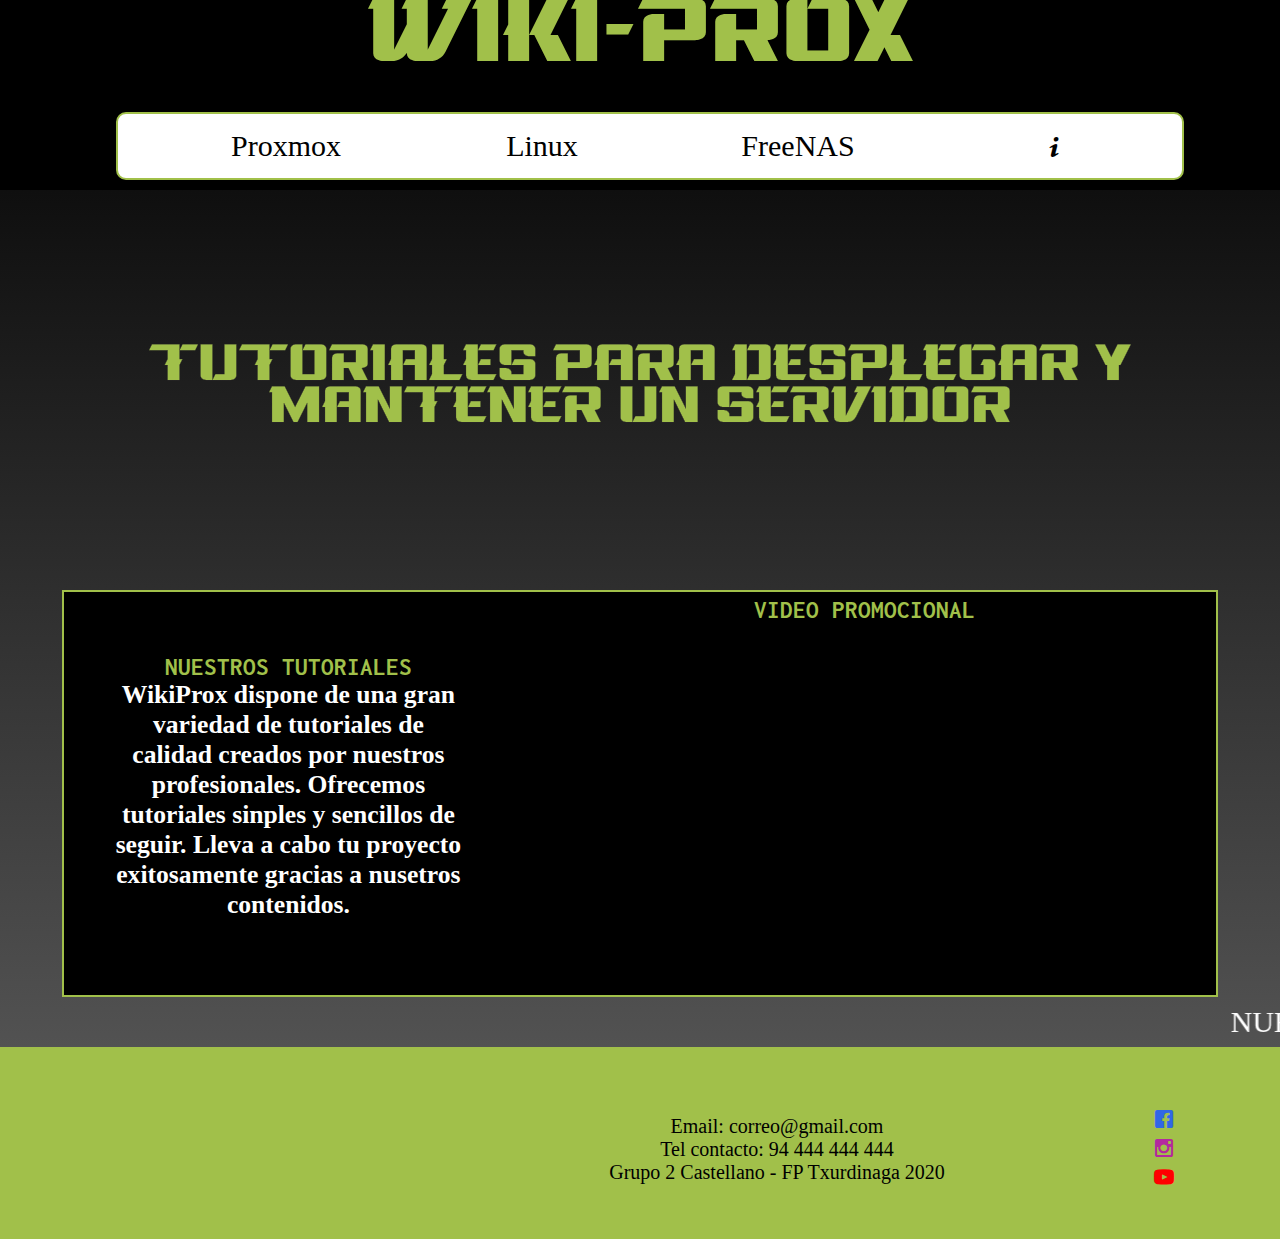
==== commit c4c10817: "Merge branch 'master' of https://github.com/OrdoAlogo/WIKI into David" ====
--- a/index.html
+++ b/index.html
@@ -12,13 +12,13 @@
     <script src="../WIKI/miJS/wikiJ.js"> </script>
     <body>
         <header id="encabezado">
-
-            <span class="icon-menu"></span>
             <div class="titulo">
-                <a href="index.html"></a><h1>WIKI PROX</h1>
+                <a href="index.html"><h1>WIKI-PROX</h1></a>
             </div>
         </header>
         <nav id="menu">
+            <P class="menuLetra">MENU</P>
+            <span class="icon-cross"></span><span class="icon-menu"></span>
            <ul>
             <li><a href="proxmox.html">Proxmox</a></li>
             <li><a href="linux.html">Linux</a></li>
--- a/css/index.css
+++ b/css/index.css
@@ -13,6 +13,14 @@
 
 
 /* ----------------GENERAL---------------------- */
+@font-face{
+       font-family:'osaka';
+       src: url(osaka-re.ttf);
+}
+@font-face{
+       font-family:'oriental';
+       src: url(LaOriental-Bold.otf);
+}
 
 *{margin: 0;}
 
@@ -31,7 +39,10 @@
        justify-content:space-between;
        flex-direction: row;
        background: #000000;
-
+<<<<<<< HEAD
+=======
+
+>>>>>>> 5972e81f60e1bcd7e576bf9c6eeee0fb902694a5
        justify-items: center;
 }
 .titulo{
@@ -83,7 +94,7 @@
 }
 
 /* Icono 3 barras menu desplegable movil */
-.icon-menu,.icon-cross{display: none; color: #a1c04a;}
+.icon-menu,.icon-cross{display: none;}
 .icon-home,.icon-info{font-size: 20px;}
 
 
@@ -202,11 +213,6 @@
 }
 
 .tutorialesContenido{
-
-
-
-    
-
        flex: 1;
        display: flex;
        flex-direction: row;
@@ -243,7 +249,6 @@
        border-style: solid ;
        border-color: black;
        background-color: #a1c04a;
-
        border-width: 5px;
        border-radius: 5px;
        font-size: 1.5vw;
@@ -497,168 +502,9 @@
 ##Screen = B/w 768px to 1024px
 ---------------------------------------*/
 
-@media (min-width: 768px) and (max-width: 1024px) {
+
+@media screen and  (max-width: 700px) {
     
-       /* ---------GENERAL------- ----*/
-       .titulo{
-              margin: auto;
-       }
-       .titulo h1{
-              font-size: 15vw;
-       }
-       
-       /*MENU*/
-       ul li {border-bottom:1px solid #aedf27; display: block; text-align: left;}
-       nav ul{left: -1500px; display: block; background: black; height: 0px; position:absolute; border-radius: 0px 10px 0px 0px;}
-       nav ul li a{color: white;}
-       ul li a{
-              color: #a1c04a;
-       }
-      
-       .menuLetra{display: block; font-size: 30px;}
-       .icon-menu{
-              margin-top: 3%;
-              margin-left: 2%;
-              display: block; 
-              font-size: 15vw;
-              color: #a1c04a;
-       }
-       
-       /*FOOTER*/
-       
-       
-       .info p{
-              font-size: 3vw;
-       }
-       .rrss{
-              flex-direction: column;
-             
-       }
-       /* -------index.html-------- */
-       /*MAIN*/
-       .portada{
-              height:300px;
-       }
-       .portada h1{
-              font-size: 7vw;
-       } 
-       marquee{
-              font-size: 20px;
-       }
-       .video_p div iframe{
-              width: 700px;
-              height: 350px;
-       }
-       .nTutoriales{
-              width: 80%;
-              font-size: 20px;
-       }
-       .video_p{
-              flex-direction: column;
-              justify-content: center;
-       }
-       
-       /* ------------TUTORIALES B------------------ */
-       
-       .tutorialB h1{
-              margin-top: 30px;
-              font-size: 6vw;
-       }
-       
-       .tutorialB h2{
-              margin-top: 30px;
-              font-size: 3vw;
-             
-       }
-       
-       
-       .containerTutorialB{
-              margin: 1% auto;
-              margin-top: 40px;
-              margin-bottom: 40px;
-              border: 5px solid black;
-              border-radius: 5px;
-              padding: 2%;
-              max-width: 90%;
-              display: block;
-              height: 80%;
-       
-       }
-       
-       .containerFoto {
-              display: block;
-              margin: 0 auto;
-              margin-top: 5%;
-              width: 100%;
-              object-fit: contain;
-              text-align: center;
-       }
-       
-       .containerTexto{
-              padding: 3%;
-              flex: none;
-       }
-       
-       #paso{
-              margin-top: 5%;
-              margin-bottom: 1%;
-              font-size:5vw;
-       }
-       
-       #fotoB{
-              display: block;
-              margin-left: auto;
-              margin-right: auto;
-              width: 75vw;
-              height: 50vw;
-       }
-       
-       .flechas{
-              display: block;
-              margin: 0 auto;
-              margin-top: 3%;
-              
-       }
-       
-       #anterior, #siguiente{
-              height: 10vw;
-              width: 10vw;
-             
-       }
-       
-       /* -------------freenas.html, proxmox.html, linux.html--------------- */
-       
-       .item {
-              width: 250px;
-              height:250px;
-              padding: 5%;
-            
-       }
-       
-       .item a {
-              font-size: 30px;
-       }
-       
-       
-       }
-     
-/* ------------------------------------
-##Device = Tablets, Ipads (landscape)
-##Screen = B/w 768px to 1024px
---------------------------------------*/
-
-@media (min-width: 768px) and (max-width: 1024px) and (orientation: landscape) {
-
-}
-
-/*---------------------------------------------------- 
-##Device = Low Resolution Tablets, Mobiles (Landscape)
-##Screen = B/w 481px to 767px
-----------------------------------------------------*/
-
-@media (min-width: 481px) and (max-width: 767px) {
-      
-
 /* ---------GENERAL------- ----*/
 .titulo{
        margin: auto;
@@ -666,39 +512,43 @@
 .titulo h1{
        font-size: 15vw;
 }
+
 /*MENU*/
+ul li {border-bottom:1px solid #aedf27; display: block; text-align: left;}
+nav ul{left: -1500px; display: block; background: black; height: 0px; position:absolute; border-radius: 0px 10px 0px 0px;}
+nav ul li a{color: white;}
+.icon-cross{font-size: 5vw; color: white; position: relative; }
+.icon-menu{display: block; font-size: 5vw; color: white; position: relative; }
+.menuLetra{display: block; font-size: 30px; color: white; cursor: pointer;}
+.menuLetra:hover{color: #a1c04a;}
+
 
 /*FOOTER*/
-footer{
-       flex-direction: column-reverse; 
-       justify-content: space-between;
+
+
+.info p{
+       font-size: 3vw;
 }
 .rrss{
-       flex-direction: row;
-       margin-bottom: 2%;
-}
-.info{
-       margin-bottom: 2%;
-}
-.contactos{
-       margin-bottom: 2%;
-}
-
+       flex-direction: column;
+      
+}
 /* -------index.html-------- */
 /*MAIN*/
 .portada{
-       height:200px;
+       height:300px;
 }
 .portada h1{
        font-size: 7vw;
 } 
 
 .video_p div iframe{
-       width: 100%;
-       height: 80%;
+       width: 700px;
+       height: 350px;
 }
 .nTutoriales{
        width: 80%;
+       font-size: 20px;
 }
 .video_p{
        flex-direction: column;
@@ -709,12 +559,13 @@
 
 .tutorialB h1{
        margin-top: 30px;
-       
+       font-size: 6vw;
 }
 
 .tutorialB h2{
        margin-top: 30px;
-       font-size: 20px;
+       font-size: 3vw;
+      
 }
 
 
@@ -727,6 +578,152 @@
        padding: 2%;
 	max-width: 90%;
        display: block;
+       height: 80%;
+
+}
+
+.containerFoto {
+       display: block;
+       margin: 0 auto;
+       margin-top: 5%;
+       width: 100%;
+       object-fit: contain;
+       text-align: center;
+}
+
+.containerTexto{
+       padding: 3%;
+       flex: none;
+}
+
+#paso{
+       margin-top: 5%;
+       margin-bottom: 1%;
+       font-size:5vw;
+}
+
+#fotoB{
+       display: block;
+       margin-left: auto;
+       margin-right: auto;
+       width: 75vw;
+       height: 50vw;
+}
+
+.flechas{
+       display: block;
+       margin: 0 auto;
+       margin-top: 3%;
+       
+}
+
+#anterior, #siguiente{
+       height: 10vw;
+       width: 10vw;
+      
+}
+
+/* -------------freenas.html, proxmox.html, linux.html--------------- */
+
+.item {
+       width: 250px;
+       height:250px;
+       padding: 5%;
+     
+}
+
+.item a {
+       font-size: 30px;
+}
+
+
+}
+     
+/* ------------------------------------
+##Device = Tablets, Ipads (landscape)
+##Screen = B/w 768px to 1024px
+--------------------------------------*/
+
+@media (min-width: 768px) and (max-width: 1024px) and (orientation: landscape) {
+
+}
+
+/*---------------------------------------------------- 
+##Device = Low Resolution Tablets, Mobiles (Landscape)
+##Screen = B/w 481px to 767px
+----------------------------------------------------*/
+
+@media (min-width: 481px) and (max-width: 767px) {
+      
+
+/* ---------GENERAL------- ----*/
+.titulo{
+       margin: auto;
+}
+.titulo h1{
+       font-size: 15vw;
+}
+/*MENU*/
+
+/*FOOTER*/
+footer{
+       flex-direction: column-reverse; 
+       justify-content: space-between;
+}
+.rrss{
+       flex-direction: row;
+       margin-bottom: 2%;
+}
+.info{
+       margin-bottom: 2%;
+}
+.contactos{
+       margin-bottom: 2%;
+}
+
+/* -------index.html-------- */
+/*MAIN*/
+.portada{
+       height:200px;
+}
+.portada h1{
+       font-size: 7vw;
+} 
+
+.video_p div iframe{
+       width: 100%;
+       height: 80%;
+}
+.nTutoriales{
+       width: 80%;
+}
+.video_p{
+       flex-direction: column;
+       justify-content: center;
+}
+
+/* ------------TUTORIALES B------------------ */
+
+.tutorialB h1{
+       margin-top: 30px;
+       
+}
+
+.tutorialB h2{
+       margin-top: 30px;
+       font-size: 20px;
+}
+
+
+.containerTutorialB{
+       margin: 1% auto;
+       margin-top: 40px;
+       margin-bottom: 40px;
+       border: 5px solid black;
+       border-radius: 5px;
+       padding: 2%;
+	max-width: 90%;
+       display: block;
        height: 950px;
 
 }
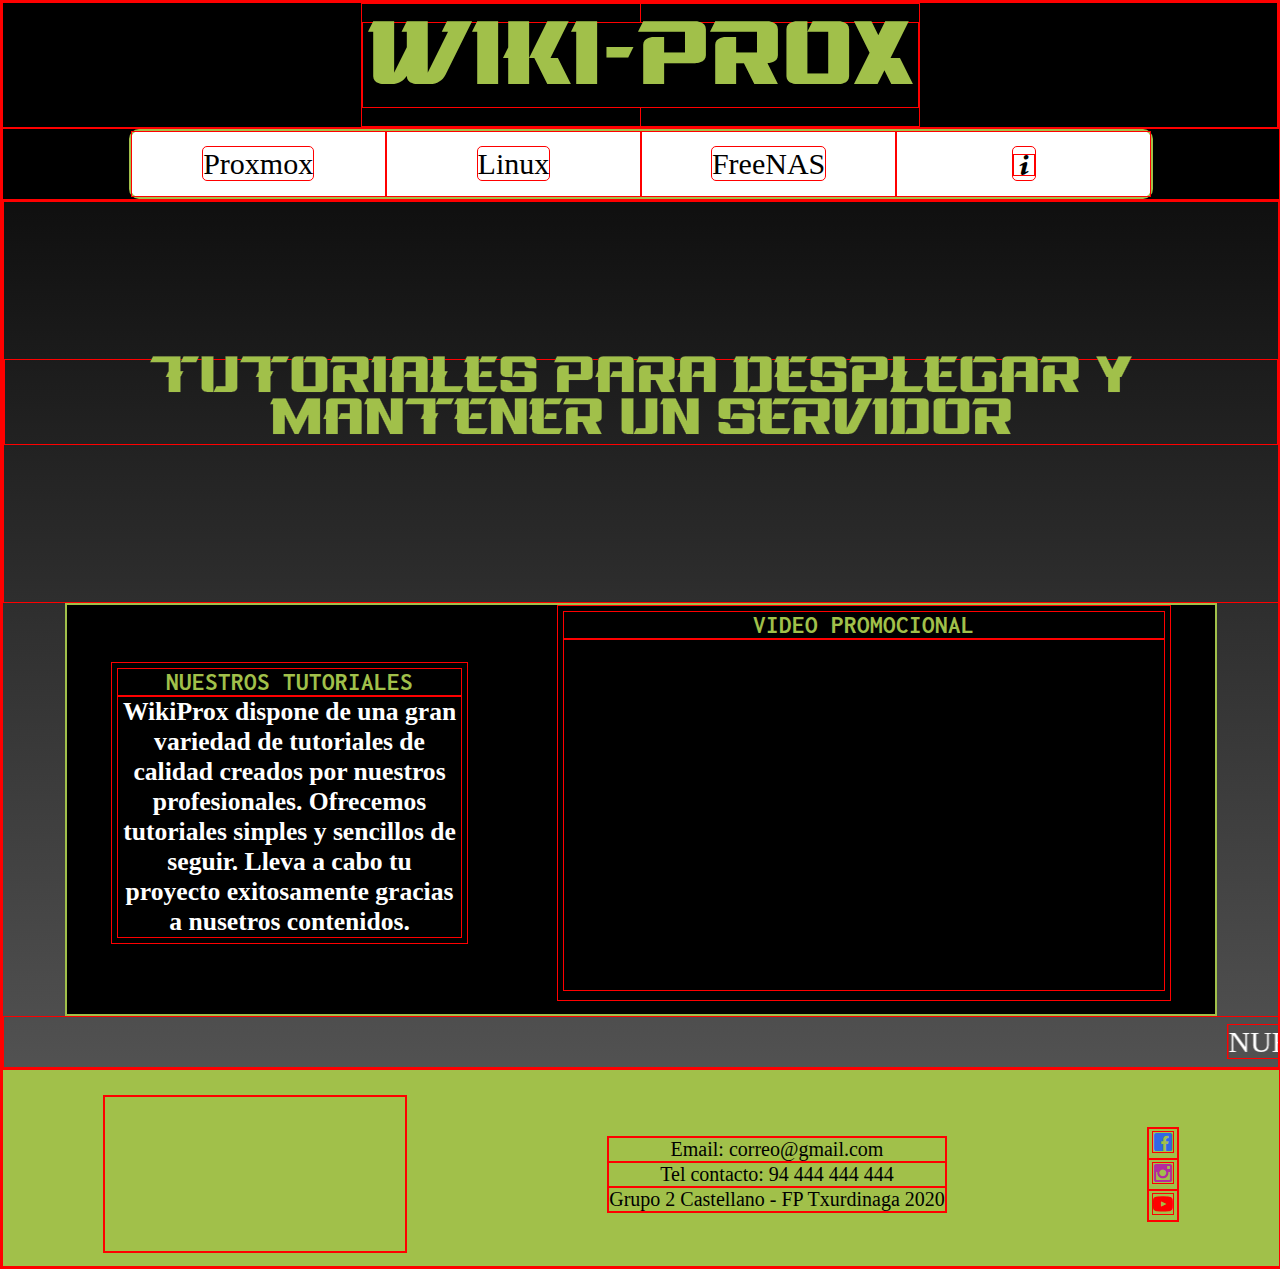
==== commit deac4376: "hola+" ====
--- a/index.html
+++ b/index.html
@@ -16,9 +16,7 @@
                 <a href="index.html"><h1>WIKI-PROX</h1></a>
             </div>
         </header>
-        <nav id="menu">
-            <P class="menuLetra">MENU</P>
-            <span class="icon-cross"></span><span class="icon-menu"></span>
+        <nav id="menu">          
            <ul>
             <li><a href="proxmox.html">Proxmox</a></li>
             <li><a href="linux.html">Linux</a></li>
--- a/css/index.css
+++ b/css/index.css
@@ -28,7 +28,7 @@
 /* h2{font-family: 'Inconsolata', monospace; font-size: 4rem;} */
 
 
-*{margin: 0;}
+*{margin: 0;border:1px solid red};
 
 h3{font-family: 'Inconsolata', monospace; font-size: 3rem;}
 /* h2{font-family: 'Inconsolata', monospace; font-size: 4rem;} */
@@ -39,10 +39,6 @@
        justify-content:space-between;
        flex-direction: row;
        background: #000000;
-<<<<<<< HEAD
-=======
-
->>>>>>> 5972e81f60e1bcd7e576bf9c6eeee0fb902694a5
        justify-items: center;
 }
 .titulo{
@@ -74,24 +70,12 @@
 
 /*ESTILOS DEL MENU DE NAVEGACION*/
 
-nav{margin: 0 auto; width: 100%; background:black; padding: 10px; }
-ul{height: 100%; background: white; border: 2px solid #a1c04a; display: flex; width: 80%; margin: 0 auto; text-align: center; border-radius: 10px; }
-ul li{ list-style: none; display: inline; margin: 0 auto; width: 90%; padding: 15px; }
-ul li a{ text-decoration: none; color: black;  font-size: 30px; padding: 5px; border-radius: 5px; }
-
+nav{margin: 0 auto; width: 100%; background:black;  }
+ul{height: 100%; background: white; border: 2px solid #a1c04a; display: flex; width: 80%; margin: 0 auto; text-align: center; border-radius: 10px; padding:0;}
+ul li{ list-style: none; display: inline; margin: 0 auto; width: 100%; padding: 15px; }
+ul li a{ text-decoration: none; color: black;  font-size: 30px;  border-radius: 5px; }
 ul li a:hover{color: black; background: #aedf27;}
-ul ul {
-       display:none;
-       position:absolute;
-/*top:100%;
-left:0; 
-padding:0;
-width:auto;
-z-index: +1; */
-}
-ul ul a{
-       font-size:  1.2rem;
-}
+ul ul a{font-size:  1.2rem}
 
 /* Icono 3 barras menu desplegable movil */
 .icon-menu,.icon-cross{display: none;}
@@ -220,7 +204,7 @@
        align-items: center;
 
 }
-.titEntradas{margin: 0 auto; text-align: center; margin-top: 10px; color: white; font-size: 4vw;}
+.titEntradas{margin: 0 auto; text-align: center; margin-top: 10px; color: white; font-size: 3vw; font-family: 'Gill Sans', 'Gill Sans MT', Calibri, 'Trebuchet MS', sans-serif;}
 
 
 .tutorialesContenido h1{
@@ -249,13 +233,14 @@
        border-style: solid ;
        border-color: black;
        background-color: #a1c04a;
-       border-width: 5px;
-       border-radius: 5px;
+       border-width: 7px;
+       border-radius: 10px;
        font-size: 1.5vw;
        width: 15%;
        height: auto;
        margin: 1%;
        padding: 2%;
+       
 }
 
 .item a{
@@ -263,6 +248,7 @@
        text-decoration: none;
        color: black;
        font-weight: bold;
+       font-family: 'Gill Sans', 'Gill Sans MT', Calibri, 'Trebuchet MS', sans-serif;
 }
 
 .item img{
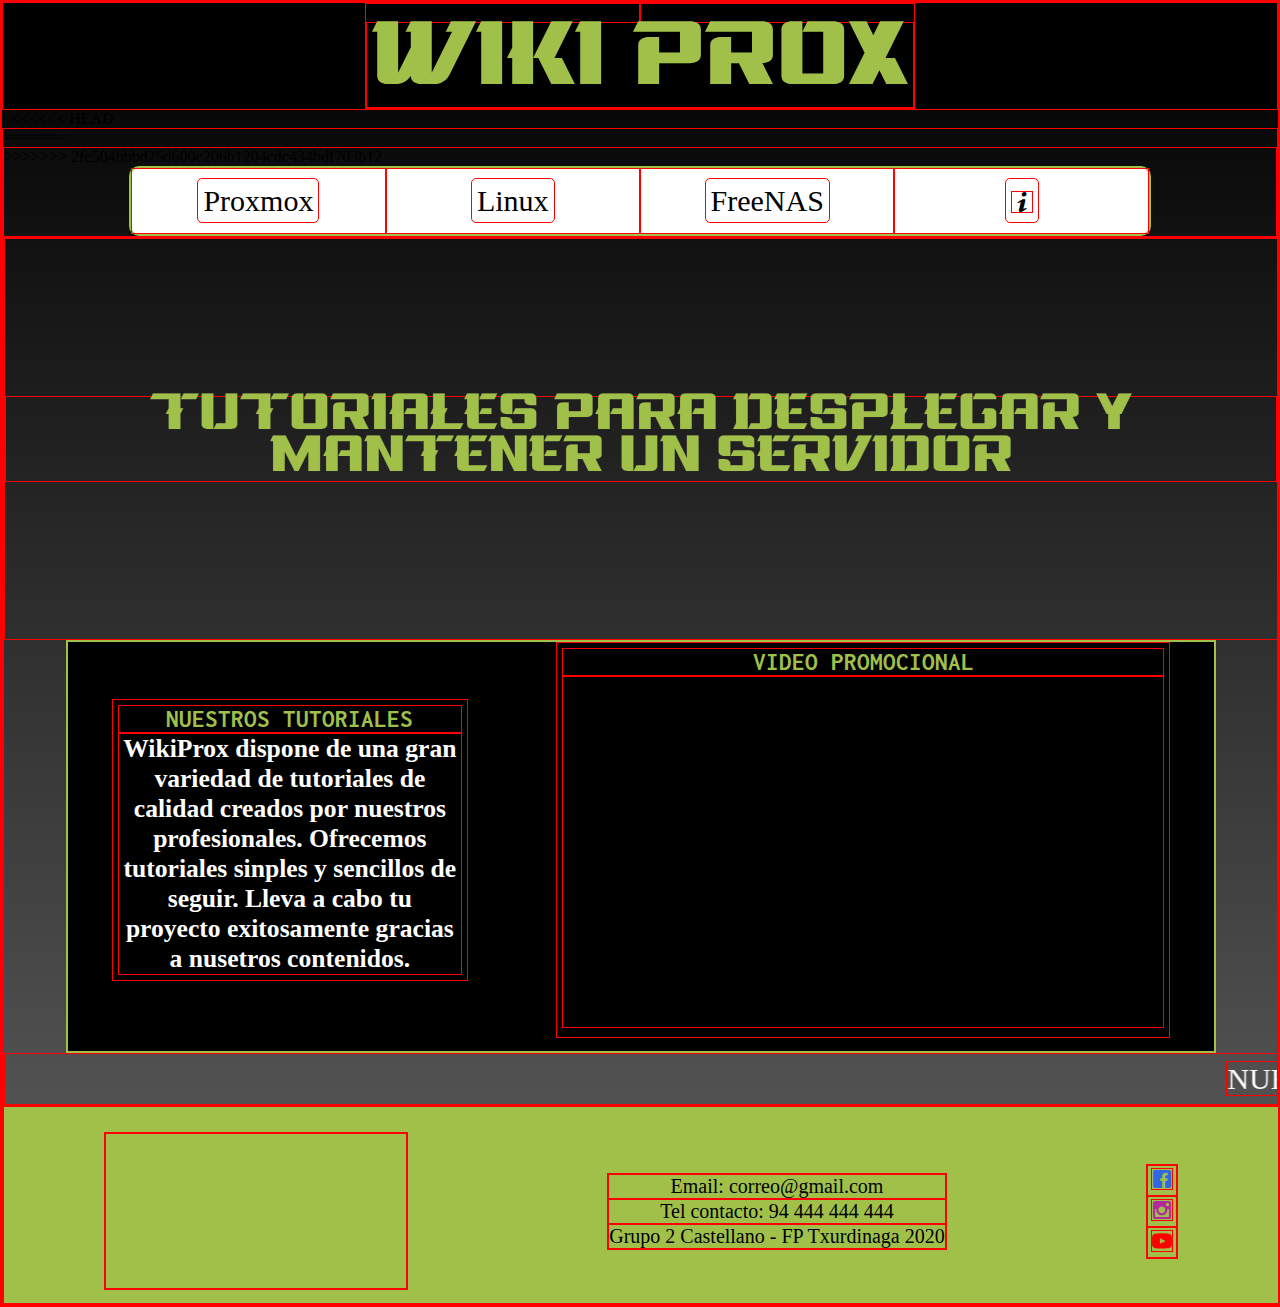
==== commit 9d787c2b: "Merge branch 'master' of https://github.com/OrdoAlogo/WIKI into David" ====
--- a/index.html
+++ b/index.html
@@ -12,11 +12,17 @@
     <script src="../WIKI/miJS/wikiJ.js"> </script>
     <body>
         <header id="encabezado">
+
+            <span class="icon-menu"></span>
             <div class="titulo">
-                <a href="index.html"><h1>WIKI-PROX</h1></a>
+                <a href="index.html"></a><h1>WIKI PROX</h1>
             </div>
         </header>
+<<<<<<< HEAD
         <nav id="menu">          
+=======
+        <nav id="menu">
+>>>>>>> 2fe504bbbd25d600c206b1204cdc434bdf703b12
            <ul>
             <li><a href="proxmox.html">Proxmox</a></li>
             <li><a href="linux.html">Linux</a></li>
--- a/css/index.css
+++ b/css/index.css
@@ -22,7 +22,7 @@
        src: url(LaOriental-Bold.otf);
 }
 
-*{margin: 0;}
+*{margin: 0; /* border: 1px solid red; */}
 
 h3{font-family: 'Inconsolata', monospace; font-size: 3rem;}
 /* h2{font-family: 'Inconsolata', monospace; font-size: 4rem;} */
@@ -70,15 +70,23 @@
 
 /*ESTILOS DEL MENU DE NAVEGACION*/
 
+<<<<<<< HEAD
 nav{margin: 0 auto; width: 100%; background:black;  }
 ul{height: 100%; background: white; border: 2px solid #a1c04a; display: flex; width: 80%; margin: 0 auto; text-align: center; border-radius: 10px; padding:0;}
 ul li{ list-style: none; display: inline; margin: 0 auto; width: 100%; padding: 15px; }
 ul li a{ text-decoration: none; color: black;  font-size: 30px;  border-radius: 5px; }
+=======
+nav{margin: 0 auto; background:black; padding: 10px; }
+ul{height: 100%; background: white; border: 2px solid #a1c04a; display: flex; width: 80%; margin: 0 auto; text-align: center; border-radius: 10px; }
+ul li{ list-style: none; display: inline; margin: 0 auto; width: 90%; padding: 15px; }
+ul li a{ text-decoration: none; color: black;  font-size: 30px; padding: 5px; border-radius: 5px; }
+
+>>>>>>> 2fe504bbbd25d600c206b1204cdc434bdf703b12
 ul li a:hover{color: black; background: #aedf27;}
 ul ul a{font-size:  1.2rem}
 
 /* Icono 3 barras menu desplegable movil */
-.icon-menu,.icon-cross{display: none;}
+.icon-menu,.icon-cross{display: none; color: #a1c04a;}
 .icon-home,.icon-info{font-size: 20px;}
 
 
@@ -488,142 +496,149 @@
 ##Screen = B/w 768px to 1024px
 ---------------------------------------*/
 
-
-@media screen and  (max-width: 700px) {
+@media (min-width: 768px) and (max-width: 1024px) {
     
-/* ---------GENERAL------- ----*/
-.titulo{
-       margin: auto;
-}
-.titulo h1{
-       font-size: 15vw;
-}
-
-/*MENU*/
-ul li {border-bottom:1px solid #aedf27; display: block; text-align: left;}
-nav ul{left: -1500px; display: block; background: black; height: 0px; position:absolute; border-radius: 0px 10px 0px 0px;}
-nav ul li a{color: white;}
-.icon-cross{font-size: 5vw; color: white; position: relative; }
-.icon-menu{display: block; font-size: 5vw; color: white; position: relative; }
-.menuLetra{display: block; font-size: 30px; color: white; cursor: pointer;}
-.menuLetra:hover{color: #a1c04a;}
-
-
-/*FOOTER*/
-
-
-.info p{
-       font-size: 3vw;
-}
-.rrss{
-       flex-direction: column;
-      
-}
-/* -------index.html-------- */
-/*MAIN*/
-.portada{
-       height:300px;
-}
-.portada h1{
-       font-size: 7vw;
-} 
-
-.video_p div iframe{
-       width: 700px;
-       height: 350px;
-}
-.nTutoriales{
-       width: 80%;
-       font-size: 20px;
-}
-.video_p{
-       flex-direction: column;
-       justify-content: center;
-}
-
-/* ------------TUTORIALES B------------------ */
-
-.tutorialB h1{
-       margin-top: 30px;
-       font-size: 6vw;
-}
-
-.tutorialB h2{
-       margin-top: 30px;
-       font-size: 3vw;
-      
-}
-
-
-.containerTutorialB{
-       margin: 1% auto;
-       margin-top: 40px;
-       margin-bottom: 40px;
-       border: 5px solid black;
-       border-radius: 5px;
-       padding: 2%;
-	max-width: 90%;
-       display: block;
-       height: 80%;
-
-}
-
-.containerFoto {
-       display: block;
-       margin: 0 auto;
-       margin-top: 5%;
-       width: 100%;
-       object-fit: contain;
-       text-align: center;
-}
-
-.containerTexto{
-       padding: 3%;
-       flex: none;
-}
-
-#paso{
-       margin-top: 5%;
-       margin-bottom: 1%;
-       font-size:5vw;
-}
-
-#fotoB{
-       display: block;
-       margin-left: auto;
-       margin-right: auto;
-       width: 75vw;
-       height: 50vw;
-}
-
-.flechas{
-       display: block;
-       margin: 0 auto;
-       margin-top: 3%;
-       
-}
-
-#anterior, #siguiente{
-       height: 10vw;
-       width: 10vw;
-      
-}
-
-/* -------------freenas.html, proxmox.html, linux.html--------------- */
-
-.item {
-       width: 250px;
-       height:250px;
-       padding: 5%;
-     
-}
-
-.item a {
-       font-size: 30px;
-}
-
-
-}
+       /* ---------GENERAL------- ----*/
+       .titulo{
+              margin: auto;
+       }
+       .titulo h1{
+              font-size: 12vw;
+       }
+       
+       /*MENU*/
+       ul li {border-bottom:1px solid #aedf27; display: block; text-align: left;}
+       nav ul{left: -1500px; display: block; background: black; height: 0px; position:absolute; border-radius: 0px 10px 0px 0px;}
+       nav ul li a{color: white;}
+       ul li a{
+              color: #a1c04a;
+       }
+
+       .menuLetra{display: block; font-size: 30px;}
+       .icon-menu{
+              margin-top: 3%;
+              margin-left: 2%;
+              display: block; 
+              font-size: 15vw;
+       }
+       
+       /*FOOTER*/
+       
+       
+       .info p{
+              font-size: 3vw;
+       }
+       .rrss{
+              flex-direction: column;
+             
+       }
+       /* -------index.html-------- */
+       /*MAIN*/
+       .portada{
+              height:300px;
+       }
+       .portada h1{
+              font-size: 7vw;
+       } 
+       marquee{
+              font-size: 20px;
+       }
+       .video_p div iframe{
+              width: 700px;
+              height: 350px;
+       }
+       .nTutoriales{
+              width: 80%;
+              font-size: 20px;
+       }
+       .video_p{
+              flex-direction: column;
+              justify-content: center;
+       }
+       
+       /* ------------TUTORIALES B------------------ */
+       
+       .tutorialB h1{
+              margin-top: 30px;
+              font-size: 6vw;
+       }
+       
+       .tutorialB h2{
+              margin-top: 30px;
+              font-size: 3vw;
+             
+       }
+       
+       
+       .containerTutorialB{
+              margin: 1% auto;
+              margin-top: 40px;
+              margin-bottom: 40px;
+              border: 5px solid black;
+              border-radius: 5px;
+              padding: 2%;
+              max-width: 90%;
+              display: block;
+              height: 80%;
+       
+       }
+       
+       .containerFoto {
+              display: block;
+              margin: 0 auto;
+              margin-top: 5%;
+              width: 100%;
+              object-fit: contain;
+              text-align: center;
+       }
+       
+       .containerTexto{
+              padding: 3%;
+              flex: none;
+       }
+       
+       #paso{
+              margin-top: 5%;
+              margin-bottom: 1%;
+              font-size:5vw;
+       }
+       
+       #fotoB{
+              display: block;
+              margin-left: auto;
+              margin-right: auto;
+              width: 75vw;
+              height: 50vw;
+       }
+       
+       .flechas{
+              display: block;
+              margin: 0 auto;
+              margin-top: 3%;
+              
+       }
+       
+       #anterior, #siguiente{
+              height: 10vw;
+              width: 10vw;
+             
+       }
+       
+       /* -------------freenas.html, proxmox.html, linux.html--------------- */
+       
+       .item {
+              width: 250px;
+              height:250px;
+              padding: 5%;
+            
+       }
+       
+       .item a {
+              font-size: 30px;
+       }
+       
+       
+       }
      
 /* ------------------------------------
 ##Device = Tablets, Ipads (landscape)
@@ -647,10 +662,20 @@
        margin: auto;
 }
 .titulo h1{
+       font-size: 12vw;
+}
+
+
+
+/*MENU*/
+ul li {border-bottom:1px solid white; display: block; text-align: left;}
+nav ul{left: -1500px; display: block; background:  #32281B; height: 0px; position:absolute;}
+.icon-menu{
+       margin-top: 3%;
+       margin-left: 2%;
+       display: block; 
        font-size: 15vw;
 }
-/*MENU*/
-
 /*FOOTER*/
 footer{
        flex-direction: column-reverse; 
@@ -817,9 +842,10 @@
 /*MAIN*/
 .portada{
        height:150px;
+       
 }
 .portada h1{
-       font-size: 7vw;
+       font-size: 6vw;
 } 
 marquee{
        font-size: 20px;
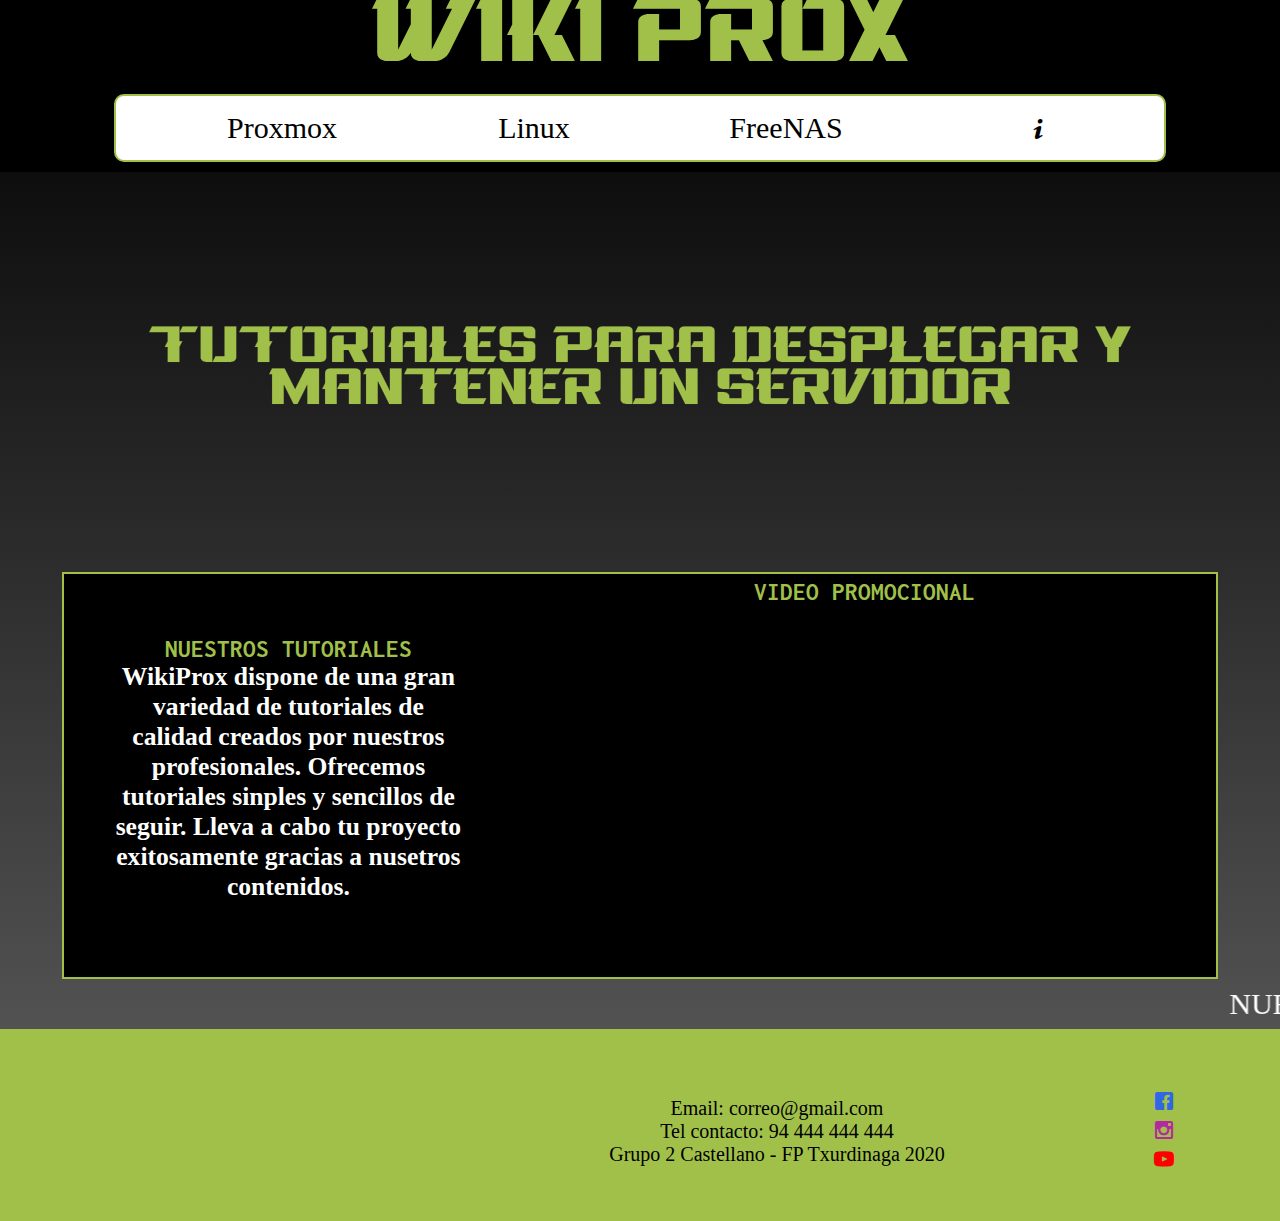
==== commit e74d2046: "hola" ====
--- a/index.html
+++ b/index.html
@@ -18,11 +18,7 @@
                 <a href="index.html"></a><h1>WIKI PROX</h1>
             </div>
         </header>
-<<<<<<< HEAD
-        <nav id="menu">          
-=======
         <nav id="menu">
->>>>>>> 2fe504bbbd25d600c206b1204cdc434bdf703b12
            <ul>
             <li><a href="proxmox.html">Proxmox</a></li>
             <li><a href="linux.html">Linux</a></li>
--- a/css/index.css
+++ b/css/index.css
@@ -28,7 +28,7 @@
 /* h2{font-family: 'Inconsolata', monospace; font-size: 4rem;} */
 
 
-*{margin: 0;border:1px solid red};
+*{margin: 0};
 
 h3{font-family: 'Inconsolata', monospace; font-size: 3rem;}
 /* h2{font-family: 'Inconsolata', monospace; font-size: 4rem;} */
@@ -70,18 +70,11 @@
 
 /*ESTILOS DEL MENU DE NAVEGACION*/
 
-<<<<<<< HEAD
-nav{margin: 0 auto; width: 100%; background:black;  }
-ul{height: 100%; background: white; border: 2px solid #a1c04a; display: flex; width: 80%; margin: 0 auto; text-align: center; border-radius: 10px; padding:0;}
-ul li{ list-style: none; display: inline; margin: 0 auto; width: 100%; padding: 15px; }
-ul li a{ text-decoration: none; color: black;  font-size: 30px;  border-radius: 5px; }
-=======
 nav{margin: 0 auto; background:black; padding: 10px; }
 ul{height: 100%; background: white; border: 2px solid #a1c04a; display: flex; width: 80%; margin: 0 auto; text-align: center; border-radius: 10px; }
 ul li{ list-style: none; display: inline; margin: 0 auto; width: 90%; padding: 15px; }
 ul li a{ text-decoration: none; color: black;  font-size: 30px; padding: 5px; border-radius: 5px; }
 
->>>>>>> 2fe504bbbd25d600c206b1204cdc434bdf703b12
 ul li a:hover{color: black; background: #aedf27;}
 ul ul a{font-size:  1.2rem}
 
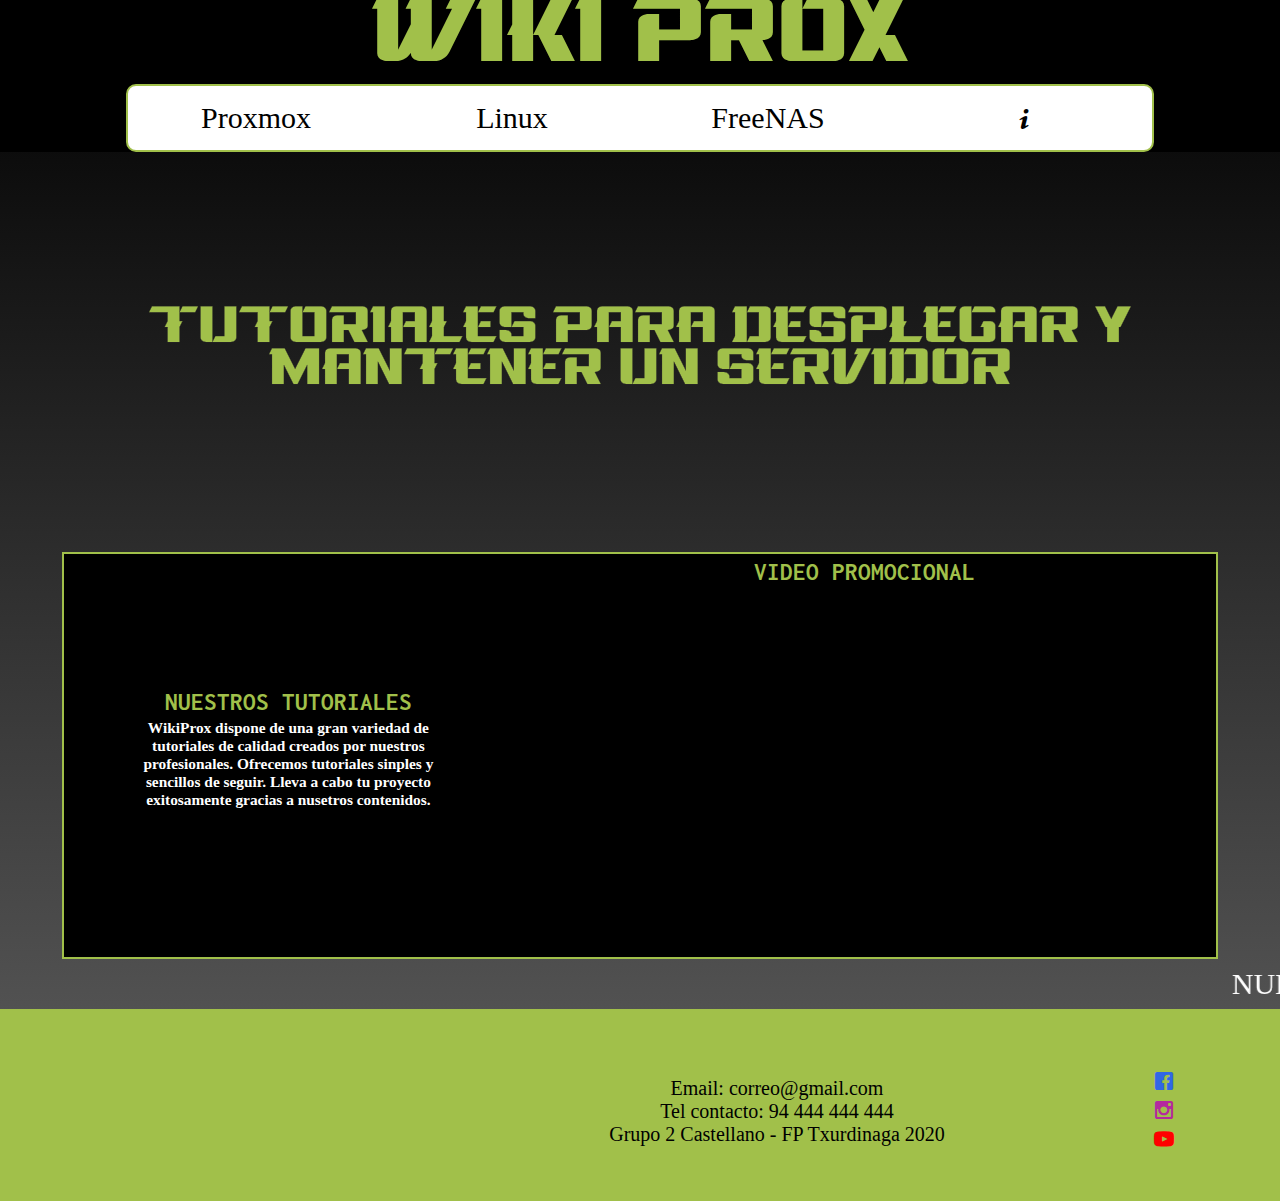
==== commit 9ad1bc44: "href y tamaño letra" ====
--- a/index.html
+++ b/index.html
@@ -15,7 +15,7 @@
 
             <span class="icon-menu"></span>
             <div class="titulo">
-                <a href="index.html"></a><h1>WIKI PROX</h1>
+                <h1><a href="index.html">WIKI PROX</a></h1>
             </div>
         </header>
         <nav id="menu">
--- a/css/index.css
+++ b/css/index.css
@@ -11,27 +11,11 @@
        src: url(LaOriental-Bold.otf);
 }
 
-
-/* ----------------GENERAL---------------------- */
-@font-face{
-       font-family:'osaka';
-       src: url(osaka-re.ttf);
-}
-@font-face{
-       font-family:'oriental';
-       src: url(LaOriental-Bold.otf);
-}
-
 *{margin: 0; /* border: 1px solid red; */}
 
 h3{font-family: 'Inconsolata', monospace; font-size: 3rem;}
 /* h2{font-family: 'Inconsolata', monospace; font-size: 4rem;} */
 
-
-*{margin: 0};
-
-h3{font-family: 'Inconsolata', monospace; font-size: 3rem;}
-/* h2{font-family: 'Inconsolata', monospace; font-size: 4rem;} */
 
 /*ENCABEZADO*/
 header{
@@ -46,7 +30,10 @@
        text-align: center;
 }
 
-.titulo a {text-decoration:none; }
+.titulo a {
+       text-decoration:none;
+       color: #a1c04a; 
+}
 .titulo h1{
        font-family: 'oriental'; 
        color: #a1c04a;
@@ -70,9 +57,32 @@
 
 /*ESTILOS DEL MENU DE NAVEGACION*/
 
-nav{margin: 0 auto; background:black; padding: 10px; }
-ul{height: 100%; background: white; border: 2px solid #a1c04a; display: flex; width: 80%; margin: 0 auto; text-align: center; border-radius: 10px; }
-ul li{ list-style: none; display: inline; margin: 0 auto; width: 90%; padding: 15px; }
+nav{
+       margin: 0 auto; 
+       width: 100%; 
+       background:black; 
+}
+ul{
+       
+       background: white;
+       height: 100%; 
+       border: 2px solid #a1c04a; 
+       display: flex; 
+       width: 80%; 
+       margin: 0 auto; 
+       justify-content: center; 
+       text-align: center; 
+       border-radius: 10px; 
+       padding: 0;
+
+}
+ul li{ 
+       list-style: none; 
+       display: inline; 
+       margin: 0 auto;
+       width: 100%; 
+       padding: 15px; 
+       }
 ul li a{ text-decoration: none; color: black;  font-size: 30px; padding: 5px; border-radius: 5px; }
 
 ul li a:hover{color: black; background: #aedf27;}
@@ -163,9 +173,13 @@
 .video_p div{  padding: 5px; }
 
 .nTutoriales{
-       width: 30%;
-}
-.nTutoriales h5{font-size: 2vw; text-align: center; color: white;}
+       width: 40%;
+}
+.nTutoriales h5{
+       margin-top: 1%;
+       font-size: 1.2vw; 
+       text-align: center; 
+       color: white;}
 
 marquee{ 
        display:flex;
@@ -286,7 +300,7 @@
        width: 25%;
        height: 19%;;
 }
-
+.mainApache{width: 70%; margin: 0 auto; border:2px solid #a1c04a;}
 .mainSSH{width: 70%; margin: 0 auto; border:2px solid #a1c04a;}
 .imagenesSSH{ margin-top:10px; display: flex; flex-direction: row; justify-content: space-around; justify-items: center;}
 
@@ -531,18 +545,21 @@
               height:300px;
        }
        .portada h1{
-              font-size: 7vw;
+              font-size: 6vw;
        } 
        marquee{
               font-size: 20px;
        }
        .video_p div iframe{
-              width: 700px;
+              width: 650px;
               height: 350px;
        }
        .nTutoriales{
               width: 80%;
               font-size: 20px;
+       }
+       .nTutoriales h5{
+              font-size: 2.5vw;
        }
        .video_p{
               flex-direction: column;
@@ -691,15 +708,18 @@
        height:200px;
 }
 .portada h1{
-       font-size: 7vw;
+       font-size: 6vw;
 } 
 
 .video_p div iframe{
-       width: 100%;
-       height: 80%;
+       width: 400px;
+       height: 200px;
 }
 .nTutoriales{
        width: 80%;
+}
+.nTutoriales h5{
+       font-size: 2.5vw;
 }
 .video_p{
        flex-direction: column;
@@ -795,7 +815,7 @@
 ##Screen = B/w 320px to 479px
 ----------------------------------------------------*/
 
-@media (min-width: 320px) and (max-width: 480px) {
+@media (min-width: 120px) and (max-width: 480px) {
      
 /* ---------GENERAL------- ----*/
 .titulo{
@@ -835,7 +855,7 @@
 /*MAIN*/
 .portada{
        height:150px;
-       
+
 }
 .portada h1{
        font-size: 6vw;
@@ -849,6 +869,10 @@
 }
 .nTutoriales{
        width: 100%;
+}
+
+.nTutoriales h5{
+       font-size: 2.5vw;
 }
 .video_p{
        flex-direction: column;
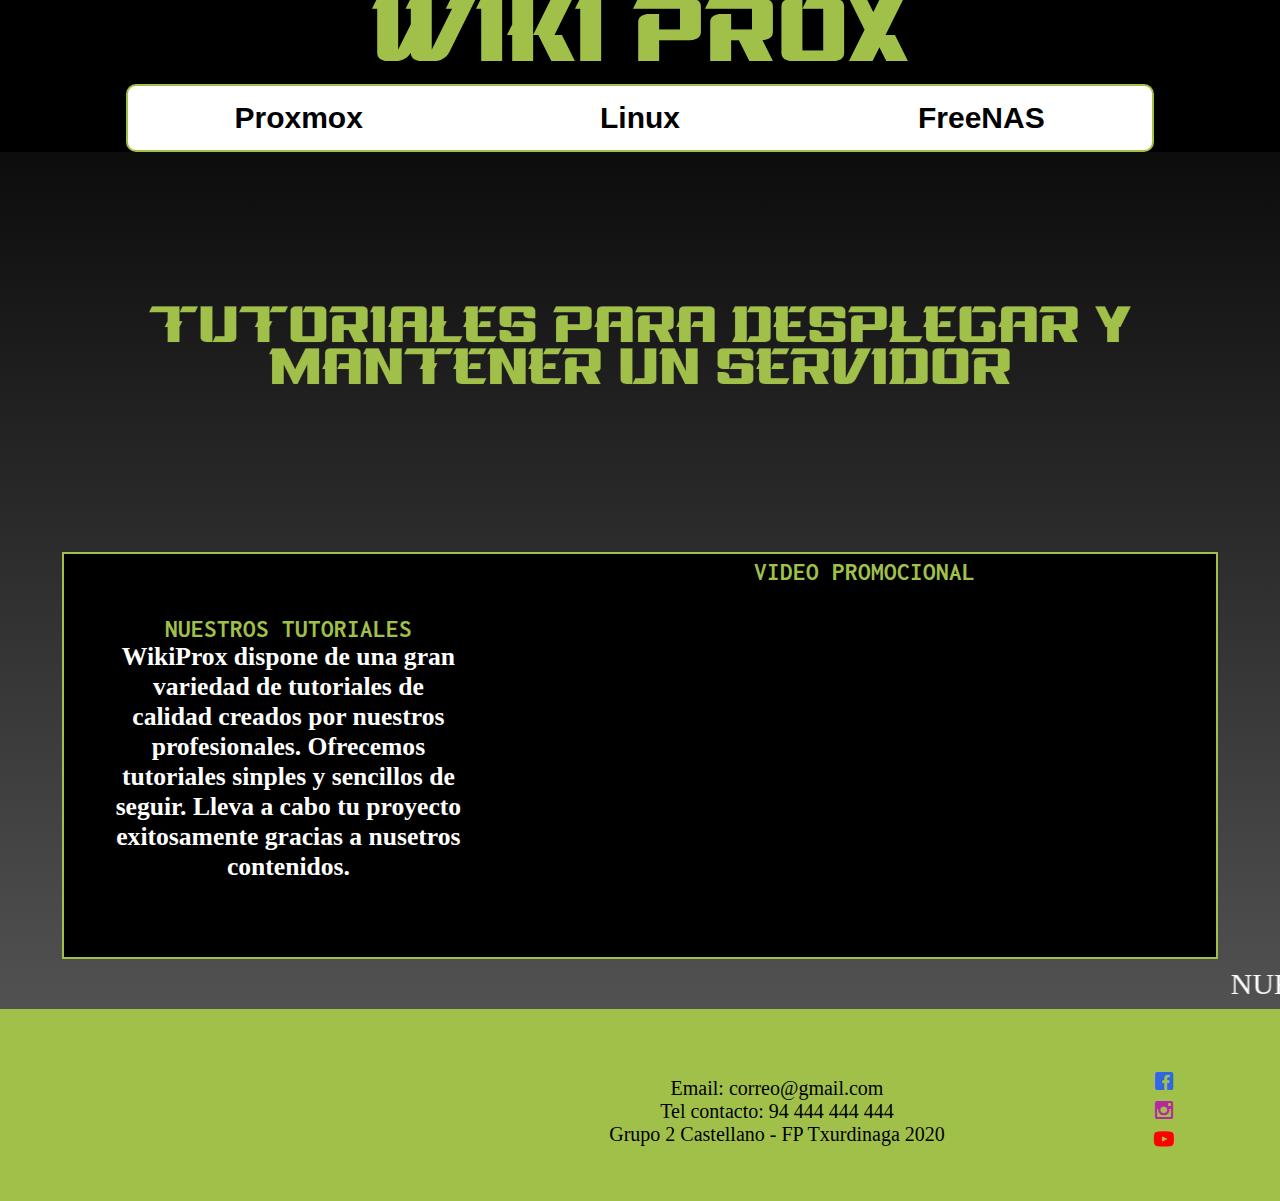
==== commit feb2d97b: "retoquillos finales" ====
--- a/index.html
+++ b/index.html
@@ -15,7 +15,7 @@
 
             <span class="icon-menu"></span>
             <div class="titulo">
-                <h1><a href="index.html">WIKI PROX</a></h1>
+                <a href="index.html"></a><h1>WIKI PROX</h1>
             </div>
         </header>
         <nav id="menu">
@@ -23,7 +23,6 @@
             <li><a href="proxmox.html">Proxmox</a></li>
             <li><a href="linux.html">Linux</a></li>
             <li><a href="freenas.html">FreeNAS</a></li>
-            <li><a href="#contacto"><span class="icon-info"></span></a></li>
            </ul>
         </nav>
         <main class="main">
--- a/css/index.css
+++ b/css/index.css
@@ -10,6 +10,11 @@
        font-family:'oriental';
        src: url(LaOriental-Bold.otf);
 }
+@font-face{
+       font-family:'escolar';
+       src: url(Schoolwork-Regular.ttf);
+}
+
 
 *{margin: 0; /* border: 1px solid red; */}
 
@@ -30,10 +35,7 @@
        text-align: center;
 }
 
-.titulo a {
-       text-decoration:none;
-       color: #a1c04a; 
-}
+.titulo a {text-decoration:none; }
 .titulo h1{
        font-family: 'oriental'; 
        color: #a1c04a;
@@ -83,7 +85,7 @@
        width: 100%; 
        padding: 15px; 
        }
-ul li a{ text-decoration: none; color: black;  font-size: 30px; padding: 5px; border-radius: 5px; }
+ul li a{ text-decoration: none; color: black;  font-size: 30px; padding: 5px; border-radius: 5px; font-family: Arial, Helvetica, sans-serif; font-weight: bold;}
 
 ul li a:hover{color: black; background: #aedf27;}
 ul ul a{font-size:  1.2rem}
@@ -173,13 +175,9 @@
 .video_p div{  padding: 5px; }
 
 .nTutoriales{
-       width: 40%;
-}
-.nTutoriales h5{
-       margin-top: 1%;
-       font-size: 1.2vw; 
-       text-align: center; 
-       color: white;}
+       width: 30%;
+}
+.nTutoriales h5{font-size: 2vw; text-align: center; color: white;}
 
 marquee{ 
        display:flex;
@@ -286,7 +284,7 @@
 .explicacion{ color: rgb(156, 153, 153);}
 
 .comando,.explicacion {
-       font-family: 'Trebuchet MS', 'Lucida Sans Unicode', 'Lucida Grande', 'Lucida Sans', Arial, sans-serif;
+       font-family: Cambria, Cochin, Georgia, Times, 'Times New Roman', serif;
        font-size: 2vW;
        width: 100%;
 }
@@ -331,11 +329,10 @@
 #paso{
        margin-top: 10%;
        margin-bottom: 1%;
-       font-size:1vw;
        color: white;
        text-align: center;
        font-size: 2vw;
-
+       font-family:Cambria, Cochin, Georgia, Times, 'Times New Roman', serif;
 } 
 #fotoB{
        width: 40vw;
@@ -356,8 +353,6 @@
 }
 
 .tutorialB{
-       
-
        padding: 1%;
 }
 .tutorialB span{
@@ -371,6 +366,14 @@
        font-size: 1vw;
        margin-top: 1%;
        color: white;
+       font-family:  'Arial Narrow Bold', sans-serif;
+}
+
+
+.tutorialB h2 a{
+       color: #a1c04a;
+       text-decoration: none;
+       font-family: 'osaka';
 }
 
 
@@ -545,21 +548,18 @@
               height:300px;
        }
        .portada h1{
-              font-size: 6vw;
+              font-size: 7vw;
        } 
        marquee{
               font-size: 20px;
        }
        .video_p div iframe{
-              width: 650px;
+              width: 700px;
               height: 350px;
        }
        .nTutoriales{
               width: 80%;
               font-size: 20px;
-       }
-       .nTutoriales h5{
-              font-size: 2.5vw;
        }
        .video_p{
               flex-direction: column;
@@ -708,18 +708,15 @@
        height:200px;
 }
 .portada h1{
-       font-size: 6vw;
+       font-size: 7vw;
 } 
 
 .video_p div iframe{
-       width: 400px;
-       height: 200px;
+       width: 100%;
+       height: 80%;
 }
 .nTutoriales{
        width: 80%;
-}
-.nTutoriales h5{
-       font-size: 2.5vw;
 }
 .video_p{
        flex-direction: column;
@@ -870,10 +867,6 @@
 .nTutoriales{
        width: 100%;
 }
-
-.nTutoriales h5{
-       font-size: 2.5vw;
-}
 .video_p{
        flex-direction: column;
        justify-content: center;
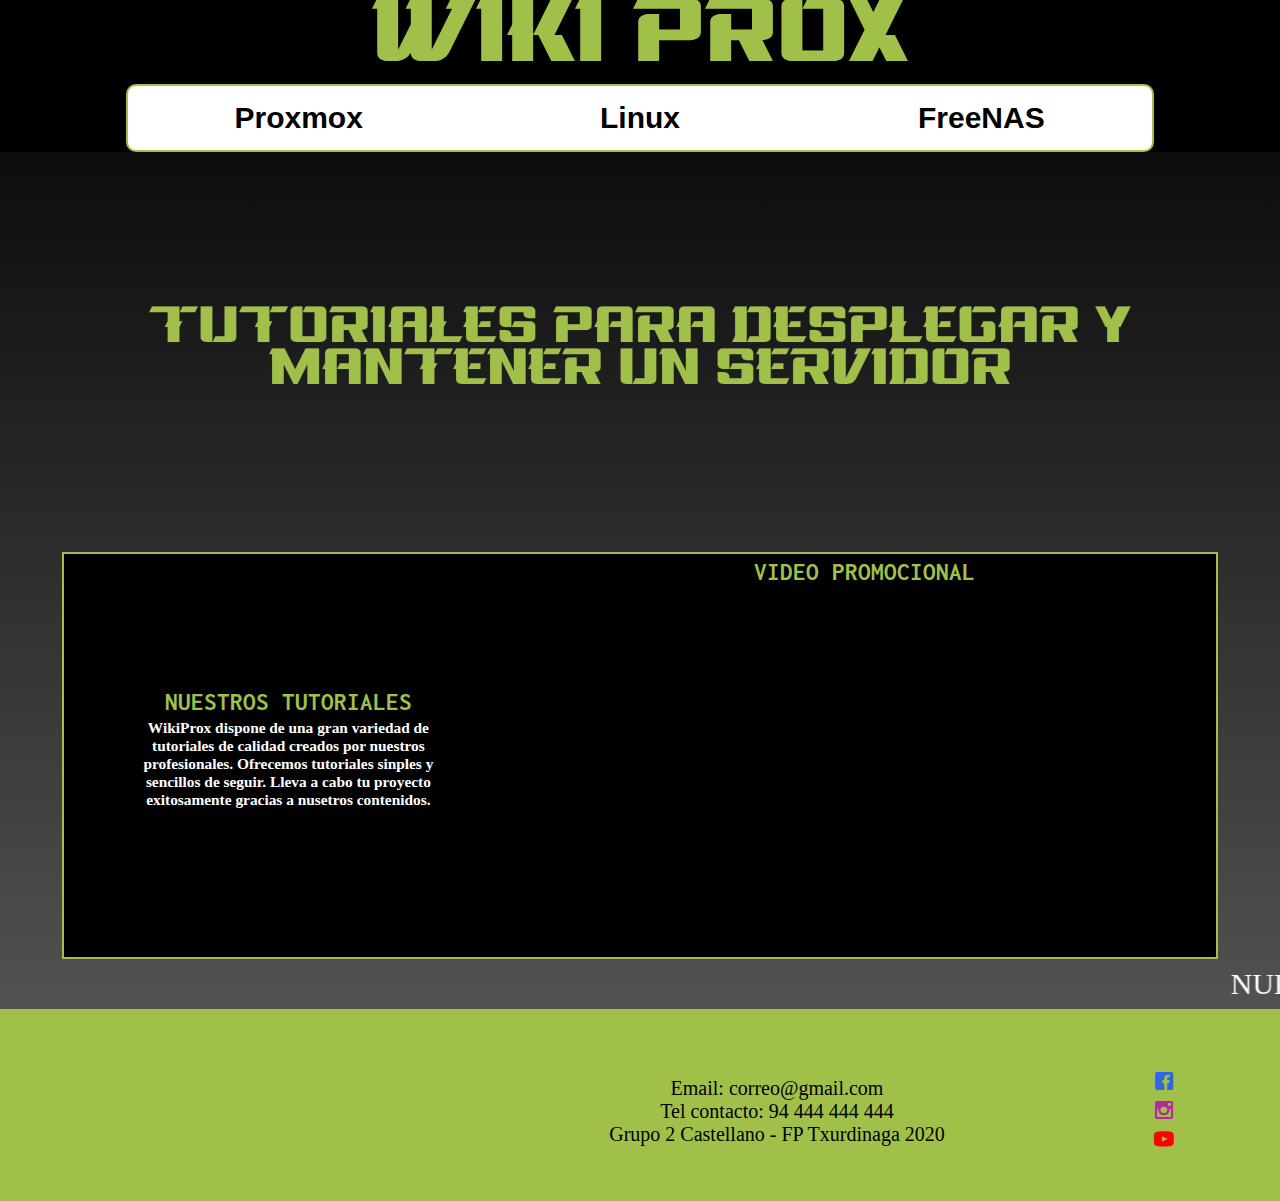
==== commit beb85b96: "Merge pull request #23 from OrdoAlogo/David" ====
--- a/index.html
+++ b/index.html
@@ -15,7 +15,7 @@
 
             <span class="icon-menu"></span>
             <div class="titulo">
-                <a href="index.html"></a><h1>WIKI PROX</h1>
+                <h1><a href="index.html">WIKI PROX</a></h1>
             </div>
         </header>
         <nav id="menu">
--- a/css/index.css
+++ b/css/index.css
@@ -35,7 +35,10 @@
        text-align: center;
 }
 
-.titulo a {text-decoration:none; }
+.titulo a {
+       text-decoration:none;
+       color: #a1c04a; 
+}
 .titulo h1{
        font-family: 'oriental'; 
        color: #a1c04a;
@@ -175,9 +178,13 @@
 .video_p div{  padding: 5px; }
 
 .nTutoriales{
-       width: 30%;
-}
-.nTutoriales h5{font-size: 2vw; text-align: center; color: white;}
+       width: 40%;
+}
+.nTutoriales h5{
+       margin-top: 1%;
+       font-size: 1.2vw; 
+       text-align: center; 
+       color: white;}
 
 marquee{ 
        display:flex;
@@ -548,18 +555,21 @@
               height:300px;
        }
        .portada h1{
-              font-size: 7vw;
+              font-size: 6vw;
        } 
        marquee{
               font-size: 20px;
        }
        .video_p div iframe{
-              width: 700px;
+              width: 650px;
               height: 350px;
        }
        .nTutoriales{
               width: 80%;
               font-size: 20px;
+       }
+       .nTutoriales h5{
+              font-size: 2.5vw;
        }
        .video_p{
               flex-direction: column;
@@ -708,15 +718,18 @@
        height:200px;
 }
 .portada h1{
-       font-size: 7vw;
+       font-size: 6vw;
 } 
 
 .video_p div iframe{
-       width: 100%;
-       height: 80%;
+       width: 400px;
+       height: 200px;
 }
 .nTutoriales{
        width: 80%;
+}
+.nTutoriales h5{
+       font-size: 2.5vw;
 }
 .video_p{
        flex-direction: column;
@@ -867,6 +880,10 @@
 .nTutoriales{
        width: 100%;
 }
+
+.nTutoriales h5{
+       font-size: 2.5vw;
+}
 .video_p{
        flex-direction: column;
        justify-content: center;
